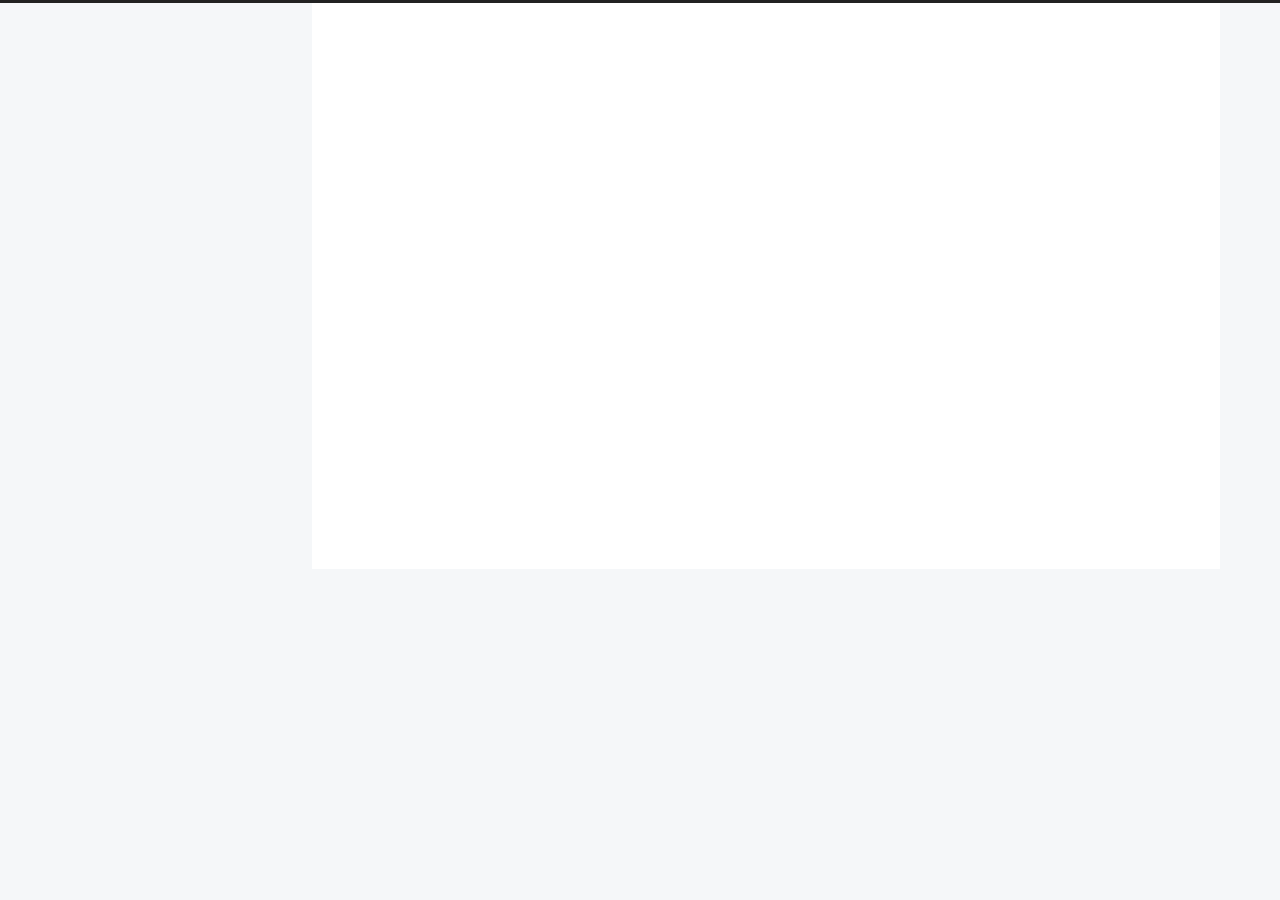
==== archives/index.html @ 56dd7332 "Site updated: 2024-07-29 21:12:09" ====
<!DOCTYPE html>
<html lang="zh-CN">
<head>
  <meta charset="UTF-8">
<meta name="viewport" content="width=device-width">
<meta name="theme-color" content="#222"><meta name="generator" content="Hexo 7.3.0">

  <link rel="apple-touch-icon" sizes="180x180" href="/images/apple-touch-icon-next.png">
  <link rel="icon" type="image/png" sizes="32x32" href="/images/favicon-32x32-next.png">
  <link rel="icon" type="image/png" sizes="16x16" href="/images/favicon-16x16-next.png">
  <link rel="mask-icon" href="/images/logo.svg" color="#222">

<link rel="stylesheet" href="/css/main.css">



<link rel="stylesheet" href="https://cdnjs.cloudflare.com/ajax/libs/font-awesome/6.5.2/css/all.min.css" integrity="sha256-XOqroi11tY4EFQMR9ZYwZWKj5ZXiftSx36RRuC3anlA=" crossorigin="anonymous">
  <link rel="stylesheet" href="https://cdnjs.cloudflare.com/ajax/libs/animate.css/3.1.1/animate.min.css" integrity="sha256-PR7ttpcvz8qrF57fur/yAx1qXMFJeJFiA6pSzWi0OIE=" crossorigin="anonymous">

<script class="next-config" data-name="main" type="application/json">{"hostname":"geekyrabbit.xyz","root":"/","images":"/images","scheme":"Pisces","darkmode":false,"version":"8.20.0","exturl":false,"sidebar":{"position":"left","width_expanded":320,"width_dual_column":240,"display":"post","padding":18,"offset":12},"hljswrap":true,"copycode":{"enable":false,"style":null},"fold":{"enable":false,"height":500},"bookmark":{"enable":false,"color":"#222","save":"auto"},"mediumzoom":false,"lazyload":false,"pangu":false,"comments":{"style":"tabs","active":null,"storage":true,"lazyload":false,"nav":null},"stickytabs":false,"motion":{"enable":true,"async":false,"transition":{"menu_item":"fadeInDown","post_block":"fadeIn","post_header":"fadeInDown","post_body":"fadeInDown","coll_header":"fadeInLeft","sidebar":"fadeInUp"}},"i18n":{"placeholder":"搜索...","empty":"没有找到任何搜索结果：${query}","hits_time":"找到 ${hits} 个搜索结果（用时 ${time} 毫秒）","hits":"找到 ${hits} 个搜索结果"},"path":"/search.xml","localsearch":{"enable":true,"top_n_per_article":1,"unescape":false,"preload":false}}</script><script src="/js/config.js"></script>

    <meta property="og:type" content="website">
<meta property="og:title" content="H">
<meta property="og:url" content="http://geekyrabbit.xyz/archives/index.html">
<meta property="og:site_name" content="H">
<meta property="og:locale" content="zh_CN">
<meta property="article:author" content="Honzient">
<meta name="twitter:card" content="summary">


<link rel="canonical" href="http://geekyrabbit.xyz/archives/">



<script class="next-config" data-name="page" type="application/json">{"sidebar":"","isHome":false,"isPost":false,"lang":"zh-CN","comments":"","permalink":"","path":"archives/index.html","title":""}</script>

<script class="next-config" data-name="calendar" type="application/json">""</script>
<title>归档 | H</title>
  








  <noscript>
    <link rel="stylesheet" href="/css/noscript.css">
  </noscript>
<link rel="alternate" href="/atom.xml" title="H" type="application/atom+xml">
</head>

<body itemscope itemtype="http://schema.org/WebPage" class="use-motion">
  <div class="headband"></div>

  <main class="main">
    <div class="column">
      <header class="header" itemscope itemtype="http://schema.org/WPHeader"><div class="site-brand-container">
  <div class="site-nav-toggle">
    <div class="toggle" aria-label="切换导航栏" role="button">
        <span class="toggle-line"></span>
        <span class="toggle-line"></span>
        <span class="toggle-line"></span>
    </div>
  </div>

  <div class="site-meta">

    <a href="/" class="brand" rel="start">
      <i class="logo-line"></i>
      <h1 class="site-title">H</h1>
      <i class="logo-line"></i>
    </a>
  </div>

  <div class="site-nav-right">
    <div class="toggle popup-trigger" aria-label="搜索" role="button">
        <i class="fa fa-search fa-fw fa-lg"></i>
    </div>
  </div>
</div>



<nav class="site-nav">
  <ul class="main-menu menu"><li class="menu-item menu-item-home"><a href="/" rel="section"><i class="fa fa-home fa-fw"></i>首页</a></li><li class="menu-item menu-item-about"><a href="/about/" rel="section"><i class="fa fa-user fa-fw"></i>关于</a></li><li class="menu-item menu-item-tags"><a href="/tags/" rel="section"><i class="fa fa-tags fa-fw"></i>标签</a></li><li class="menu-item menu-item-categories"><a href="/categories/" rel="section"><i class="fa fa-th fa-fw"></i>分类</a></li><li class="menu-item menu-item-archives"><a href="/archives/" rel="section"><i class="fa fa-archive fa-fw"></i>归档</a></li><li class="menu-item menu-item-schedule"><a href="/schedule/" rel="section"><i class="fa fa-calendar fa-fw"></i>日程表</a></li><li class="menu-item menu-item-sitemap"><a href="/sitemap.xml" rel="section"><i class="fa fa-sitemap fa-fw"></i>站点地图</a></li><li class="menu-item menu-item-commonweal"><a href="/404/" rel="section"><i class="fa fa-heartbeat fa-fw"></i>公益 404</a></li>
      <li class="menu-item menu-item-search">
        <a role="button" class="popup-trigger"><i class="fa fa-search fa-fw"></i>搜索
        </a>
      </li>
  </ul>
</nav>



  <div class="search-pop-overlay">
    <div class="popup search-popup">
      <div class="search-header">
        <span class="search-icon">
          <i class="fa fa-search"></i>
        </span>
        <div class="search-input-container">
          <input autocomplete="off" autocapitalize="off" maxlength="80"
                placeholder="搜索..." spellcheck="false"
                type="search" class="search-input">
        </div>
        <span class="popup-btn-close" role="button">
          <i class="fa fa-times-circle"></i>
        </span>
      </div>
      <div class="search-result-container">
        <div class="search-result-icon">
          <i class="fa fa-spinner fa-pulse fa-5x"></i>
        </div>
      </div>
    </div>
  </div>

</header>
        
  
  <aside class="sidebar">

    <div class="sidebar-inner sidebar-overview-active">
      <ul class="sidebar-nav">
        <li class="sidebar-nav-toc">
          文章目录
        </li>
        <li class="sidebar-nav-overview">
          站点概览
        </li>
      </ul>

      <div class="sidebar-panel-container">
        <!--noindex-->
        <div class="post-toc-wrap sidebar-panel">
        </div>
        <!--/noindex-->

        <div class="site-overview-wrap sidebar-panel">
          <div class="site-author animated" itemprop="author" itemscope itemtype="http://schema.org/Person">
  <p class="site-author-name" itemprop="name">Honzient</p>
  <div class="site-description" itemprop="description"></div>
</div>
<div class="site-state-wrap animated">
  <nav class="site-state">
      <div class="site-state-item site-state-posts">
        <a href="/archives/">
          <span class="site-state-item-count">1</span>
          <span class="site-state-item-name">日志</span>
        </a>
      </div>
  </nav>
</div>

        </div>
      </div>
    </div>

    
  </aside>


    </div>

    <div class="main-inner archive posts-collapse">


  
  
  
  <div class="post-block">
    <div class="post-content">
      <div class="collection-title">
        <span class="collection-header">嗯..! 目前共计 1 篇日志。 继续努力。</span>
      </div>

      
    <div class="collection-year">
      <span class="collection-header">2024<span class="collection-year-count">1</span></span>
    </div>

  <article itemscope itemtype="http://schema.org/Article">
    <header class="post-header">
      <div class="post-meta-container">
        <time itemprop="dateCreated"
              datetime="2024-07-29T17:24:00+08:00"
              content="2024-07-29">
          07-29
        </time>
      </div>

      <div class="post-title">
          <a class="post-title-link" href="/2024/07/29/hello-world/" itemprop="url">
            <span itemprop="name">Hello World</span>
          </a>
      </div>

      
    </header>
  </article>


    </div>
  </div>
  
  
  

</div>
  </main>

  <footer class="footer">
    <div class="footer-inner">

  <div class="copyright">
    &copy; 
    <span itemprop="copyrightYear">2024</span>
    <span class="with-love">
      <i class="fa fa-heart"></i>
    </span>
    <span class="author" itemprop="copyrightHolder">Honzient</span>
  </div>
  <div class="powered-by">由 <a href="https://hexo.io/" rel="noopener" target="_blank">Hexo</a> & <a href="https://theme-next.js.org/pisces/" rel="noopener" target="_blank">NexT.Pisces</a> 强力驱动
  </div>

    </div>
  </footer>

  
  <div class="toggle sidebar-toggle" role="button">
    <span class="toggle-line"></span>
    <span class="toggle-line"></span>
    <span class="toggle-line"></span>
  </div>
  <div class="sidebar-dimmer"></div>
  <div class="back-to-top" role="button" aria-label="返回顶部">
    <i class="fa fa-arrow-up fa-lg"></i>
    <span>0%</span>
  </div>

<noscript>
  <div class="noscript-warning">Theme NexT works best with JavaScript enabled</div>
</noscript>


  
  <script src="https://cdnjs.cloudflare.com/ajax/libs/animejs/3.2.1/anime.min.js" integrity="sha256-XL2inqUJaslATFnHdJOi9GfQ60on8Wx1C2H8DYiN1xY=" crossorigin="anonymous"></script>
<script src="/js/comments.js"></script><script src="/js/utils.js"></script><script src="/js/motion.js"></script><script src="/js/sidebar.js"></script><script src="/js/next-boot.js"></script>

  <script src="https://cdnjs.cloudflare.com/ajax/libs/hexo-generator-searchdb/1.4.1/search.js" integrity="sha256-1kfA5uHPf65M5cphT2dvymhkuyHPQp5A53EGZOnOLmc=" crossorigin="anonymous"></script>
<script src="/js/third-party/search/local-search.js"></script>







  





</body>
</html>
---- css/main.css ----
:root {
  --body-bg-color: #f5f7f9;
  --content-bg-color: #fff;
  --card-bg-color: #f5f5f5;
  --text-color: #555;
  --blockquote-color: #666;
  --link-color: #555;
  --link-hover-color: #222;
  --brand-color: #fff;
  --brand-hover-color: #fff;
  --table-row-odd-bg-color: #f9f9f9;
  --table-row-hover-bg-color: #f5f5f5;
  --menu-item-bg-color: #f5f5f5;
  --theme-color: #222;
  --btn-default-bg: #fff;
  --btn-default-color: #555;
  --btn-default-border-color: #555;
  --btn-default-hover-bg: #222;
  --btn-default-hover-color: #fff;
  --btn-default-hover-border-color: #222;
  --highlight-background: #f3f3f3;
  --highlight-foreground: #444;
  --highlight-gutter-background: #e1e1e1;
  --highlight-gutter-foreground: #555;
  color-scheme: light;
}
html {
  line-height: 1.15; /* 1 */
  -webkit-text-size-adjust: 100%; /* 2 */
}
body {
  margin: 0;
}
main {
  display: block;
}
h1 {
  font-size: 2em;
  margin: 0.67em 0;
}
hr {
  box-sizing: content-box; /* 1 */
  height: 0; /* 1 */
  overflow: visible; /* 2 */
}
pre {
  font-family: monospace, monospace; /* 1 */
  font-size: 1em; /* 2 */
}
a {
  background: transparent;
}
abbr[title] {
  border-bottom: none; /* 1 */
  text-decoration: underline; /* 2 */
  text-decoration: underline dotted; /* 2 */
}
b,
strong {
  font-weight: bolder;
}
code,
kbd,
samp {
  font-family: monospace, monospace; /* 1 */
  font-size: 1em; /* 2 */
}
small {
  font-size: 80%;
}
sub,
sup {
  font-size: 75%;
  line-height: 0;
  position: relative;
  vertical-align: baseline;
}
sub {
  bottom: -0.25em;
}
sup {
  top: -0.5em;
}
img {
  border-style: none;
}
button,
input,
optgroup,
select,
textarea {
  font-family: inherit; /* 1 */
  font-size: 100%; /* 1 */
  line-height: 1.15; /* 1 */
  margin: 0; /* 2 */
}
button,
input {
/* 1 */
  overflow: visible;
}
button,
select {
/* 1 */
  text-transform: none;
}
button,
[type='button'],
[type='reset'],
[type='submit'] {
  -webkit-appearance: button;
}
button::-moz-focus-inner,
[type='button']::-moz-focus-inner,
[type='reset']::-moz-focus-inner,
[type='submit']::-moz-focus-inner {
  border-style: none;
  padding: 0;
}
button:-moz-focusring,
[type='button']:-moz-focusring,
[type='reset']:-moz-focusring,
[type='submit']:-moz-focusring {
  outline: 1px dotted ButtonText;
}
fieldset {
  padding: 0.35em 0.75em 0.625em;
}
legend {
  box-sizing: border-box; /* 1 */
  color: inherit; /* 2 */
  display: table; /* 1 */
  max-width: 100%; /* 1 */
  padding: 0; /* 3 */
  white-space: normal; /* 1 */
}
progress {
  vertical-align: baseline;
}
textarea {
  overflow: auto;
}
[type='checkbox'],
[type='radio'] {
  box-sizing: border-box; /* 1 */
  padding: 0; /* 2 */
}
[type='number']::-webkit-inner-spin-button,
[type='number']::-webkit-outer-spin-button {
  height: auto;
}
[type='search'] {
  outline-offset: -2px; /* 2 */
  -webkit-appearance: textfield; /* 1 */
}
[type='search']::-webkit-search-decoration {
  -webkit-appearance: none;
}
::-webkit-file-upload-button {
  font: inherit; /* 2 */
  -webkit-appearance: button; /* 1 */
}
details {
  display: block;
}
summary {
  display: list-item;
}
template {
  display: none;
}
[hidden] {
  display: none;
}
::selection {
  background: #262a30;
  color: #eee;
}
html,
body {
  height: 100%;
}
body {
  background: var(--body-bg-color);
  box-sizing: border-box;
  color: var(--text-color);
  font-family: Lato, 'PingFang SC', 'Microsoft YaHei', sans-serif;
  font-size: 1em;
  line-height: 2;
  min-height: 100%;
  position: relative;
  transition: padding 0.2s ease-in-out;
}
h1,
h2,
h3,
h4,
h5,
h6 {
  font-family: Lato, 'PingFang SC', 'Microsoft YaHei', sans-serif;
  font-weight: bold;
  line-height: 1.5;
  margin: 30px 0 15px;
}
h1 {
  font-size: 1.5em;
}
h2 {
  font-size: 1.375em;
}
h3 {
  font-size: 1.25em;
}
h4 {
  font-size: 1.125em;
}
h5 {
  font-size: 1em;
}
h6 {
  font-size: 0.875em;
}
p {
  margin: 0 0 20px;
}
a {
  border-bottom: 1px solid #999;
  color: var(--link-color);
  cursor: pointer;
  outline: 0;
  text-decoration: none;
  overflow-wrap: break-word;
}
a:hover {
  border-bottom-color: var(--link-hover-color);
  color: var(--link-hover-color);
}
iframe,
img,
video,
embed {
  display: block;
  margin-left: auto;
  margin-right: auto;
  max-width: 100%;
}
hr {
  background-image: repeating-linear-gradient(-45deg, #ddd, #ddd 4px, transparent 4px, transparent 8px);
  border: 0;
  height: 3px;
  margin: 40px 0;
}
blockquote {
  border-left: 4px solid #ddd;
  color: var(--blockquote-color);
  margin: 0;
  padding: 0 15px;
}
blockquote cite::before {
  content: '-';
  padding: 0 5px;
}
dt {
  font-weight: bold;
}
dd {
  margin: 0;
  padding: 0;
}
.table-container {
  overflow: auto;
}
table {
  border-collapse: collapse;
  border-spacing: 0;
  font-size: 0.875em;
  margin: 0 0 20px;
  width: 100%;
}
tbody tr:nth-of-type(odd) {
  background: var(--table-row-odd-bg-color);
}
tbody tr:hover {
  background: var(--table-row-hover-bg-color);
}
caption,
th,
td {
  padding: 8px;
}
th,
td {
  border: 1px solid #ddd;
  border-bottom: 3px solid #ddd;
}
th {
  font-weight: 700;
  padding-bottom: 10px;
}
td {
  border-bottom-width: 1px;
}
.btn {
  background: var(--btn-default-bg);
  border: 2px solid var(--btn-default-border-color);
  border-radius: 2px;
  color: var(--btn-default-color);
  display: inline-block;
  font-size: 0.875em;
  line-height: 2;
  padding: 0 20px;
  transition: background-color 0.2s ease-in-out;
}
.btn:hover {
  background: var(--btn-default-hover-bg);
  border-color: var(--btn-default-hover-border-color);
  color: var(--btn-default-hover-color);
}
.btn + .btn {
  margin: 0 0 8px 8px;
}
.btn .fa-fw {
  text-align: left;
  width: 1.285714285714286em;
}
.toggle {
  line-height: 0;
}
.toggle .toggle-line {
  background: #fff;
  display: block;
  height: 2px;
  left: 0;
  position: relative;
  top: 0;
  transition: 0.4s;
  transition-property: left, opacity, top, transform, width;
  width: 100%;
}
.toggle .toggle-line:first-child {
  margin-top: 1px;
}
.toggle .toggle-line:not(:first-child) {
  margin-top: 4px;
}
.toggle.toggle-arrow :first-child {
  left: 50%;
  top: 2px;
  transform: rotate(45deg);
  width: 50%;
}
.toggle.toggle-arrow :last-child {
  left: 50%;
  top: -2px;
  transform: rotate(-45deg);
  width: 50%;
}
.toggle.toggle-close :nth-child(2) {
  opacity: 0;
}
.toggle.toggle-close :first-child {
  top: 6px;
  transform: rotate(45deg);
}
.toggle.toggle-close :last-child {
  top: -6px;
  transform: rotate(-45deg);
}
pre code.hljs {
  display: block;
  overflow-x: auto;
  padding: 1em
}
code.hljs {
  padding: 3px 5px
}
/*!
  Theme: Default
  Description: Original highlight.js style
  Author: (c) Ivan Sagalaev <maniac@softwaremaniacs.org>
  Maintainer: @highlightjs/core-team
  Website: https://highlightjs.org/
  License: see project LICENSE
  Touched: 2021
*/
/*
This is left on purpose making default.css the single file that can be lifted
as-is from the repository directly without the need for a build step

Typically this "required" baseline CSS is added by `makestuff.js` during build.
*/
pre code.hljs {
  display: block;
  overflow-x: auto;
  padding: 1em
}
code.hljs {
  padding: 3px 5px
}
/* end baseline CSS */
.hljs {
  background: #F3F3F3;
  color: #444
}
/* Base color: saturation 0; */
.hljs-subst {
  /* default */
  
}
/* purposely ignored */
.hljs-formula,
.hljs-attr,
.hljs-property,
.hljs-params {
  
}
.hljs-comment {
  color: #697070
}
.hljs-tag,
.hljs-punctuation {
  color: #444a
}
.hljs-tag .hljs-name,
.hljs-tag .hljs-attr {
  color: #444
}
.hljs-keyword,
.hljs-attribute,
.hljs-selector-tag,
.hljs-meta .hljs-keyword,
.hljs-doctag,
.hljs-name {
  font-weight: bold
}
/* User color: hue: 0 */
.hljs-type,
.hljs-string,
.hljs-number,
.hljs-selector-id,
.hljs-selector-class,
.hljs-quote,
.hljs-template-tag,
.hljs-deletion {
  color: #880000
}
.hljs-title,
.hljs-section {
  color: #880000;
  font-weight: bold
}
.hljs-regexp,
.hljs-symbol,
.hljs-variable,
.hljs-template-variable,
.hljs-link,
.hljs-selector-attr,
.hljs-operator,
.hljs-selector-pseudo {
  color: #ab5656
}
/* Language color: hue: 90; */
.hljs-literal {
  color: #695
}
.hljs-built_in,
.hljs-bullet,
.hljs-code,
.hljs-addition {
  color: #397300
}
/* Meta color: hue: 200 */
.hljs-meta {
  color: #1f7199
}
.hljs-meta .hljs-string {
  color: #38a
}
/* Misc effects */
.hljs-emphasis {
  font-style: italic
}
.hljs-strong {
  font-weight: bold
}
code,
kbd,
figure.highlight,
pre {
  background: var(--highlight-background);
  color: var(--highlight-foreground);
}
figure.highlight,
pre {
  line-height: 1.6;
  margin: 0 auto 20px;
}
figure.highlight figcaption,
pre .caption,
pre figcaption {
  background: var(--highlight-gutter-background);
  color: var(--highlight-foreground);
  display: flow-root;
  font-size: 0.875em;
  line-height: 1.2;
  padding: 0.5em;
}
figure.highlight figcaption a,
pre .caption a,
pre figcaption a {
  color: var(--highlight-foreground);
  float: right;
}
figure.highlight figcaption a:hover,
pre .caption a:hover,
pre figcaption a:hover {
  border-bottom-color: var(--highlight-foreground);
}
pre,
code {
  font-family: consolas, Menlo, monospace, 'PingFang SC', 'Microsoft YaHei';
}
code {
  border-radius: 3px;
  font-size: 0.875em;
  padding: 2px 4px;
  overflow-wrap: break-word;
}
kbd {
  border: 2px solid #ccc;
  border-radius: 0.2em;
  box-shadow: 0.1em 0.1em 0.2em rgba(0,0,0,0.1);
  font-family: inherit;
  padding: 0.1em 0.3em;
  white-space: nowrap;
}
figure.highlight {
  overflow: auto;
  position: relative;
}
figure.highlight pre {
  border: 0;
  margin: 0;
  padding: 10px 0;
}
figure.highlight table {
  border: 0;
  margin: 0;
  width: auto;
}
figure.highlight td {
  border: 0;
  padding: 0;
}
figure.highlight .gutter {
  -moz-user-select: none;
  -ms-user-select: none;
  -webkit-user-select: none;
  user-select: none;
}
figure.highlight .gutter pre {
  background: var(--highlight-gutter-background);
  color: var(--highlight-gutter-foreground);
  padding-left: 10px;
  padding-right: 10px;
  text-align: right;
}
figure.highlight .code pre {
  padding-left: 10px;
  width: 100%;
}
figure.highlight .marked {
  background: rgba(0,0,0,0.3);
}
pre .caption,
pre figcaption {
  margin-bottom: 10px;
}
.gist table {
  width: auto;
}
.gist table td {
  border: 0;
}
pre {
  overflow: auto;
  padding: 10px;
}
pre code {
  background: none;
  padding: 0;
  text-shadow: none;
}
.blockquote-center {
  border-left: 0;
  margin: 40px 0;
  padding: 0;
  position: relative;
  text-align: center;
}
.blockquote-center::before,
.blockquote-center::after {
  left: 0;
  line-height: 1;
  opacity: 0.6;
  position: absolute;
  width: 100%;
}
.blockquote-center::before {
  border-top: 1px solid #ccc;
  text-align: left;
  top: -20px;
  content: '\f10d';
  font-family: 'Font Awesome 6 Free';
  font-weight: 900;
}
.blockquote-center::after {
  border-bottom: 1px solid #ccc;
  bottom: -20px;
  text-align: right;
  content: '\f10e';
  font-family: 'Font Awesome 6 Free';
  font-weight: 900;
}
.blockquote-center p,
.blockquote-center div {
  text-align: center;
}
.group-picture {
  margin-bottom: 20px;
}
.group-picture .group-picture-row {
  display: flex;
  gap: 3px;
  margin-bottom: 3px;
}
.group-picture .group-picture-column {
  flex: 1;
}
.group-picture .group-picture-column img {
  height: 100%;
  margin: 0;
  object-fit: cover;
  width: 100%;
}
.post-body .label {
  color: #555;
  padding: 0 2px;
}
.post-body .label.default {
  background: #f0f0f0;
}
.post-body .label.primary {
  background: #efe6f7;
}
.post-body .label.info {
  background: #e5f2f8;
}
.post-body .label.success {
  background: #e7f4e9;
}
.post-body .label.warning {
  background: #fcf6e1;
}
.post-body .label.danger {
  background: #fae8eb;
}
.post-body .link-grid {
  display: grid;
  grid-gap: 1.5rem;
  gap: 1.5rem;
  grid-template-columns: 1fr 1fr;
  margin-bottom: 20px;
  padding: 1rem;
}
@media (max-width: 767px) {
  .post-body .link-grid {
    grid-template-columns: 1fr;
  }
}
.post-body .link-grid .link-grid-container {
  border: solid #ddd;
  box-shadow: 1rem 1rem 0.5rem rgba(0,0,0,0.5);
  min-height: 5rem;
  min-width: 0;
  padding: 0.5rem;
  position: relative;
  transition: background 0.3s;
}
.post-body .link-grid .link-grid-container:hover {
  animation: next-shake 0.5s;
  background: var(--card-bg-color);
}
.post-body .link-grid .link-grid-container:active {
  box-shadow: 0.5rem 0.5rem 0.25rem rgba(0,0,0,0.5);
  transform: translate(0.2rem, 0.2rem);
}
.post-body .link-grid .link-grid-container .link-grid-image {
  border: 1px solid #ddd;
  border-radius: 50%;
  box-sizing: border-box;
  height: 5rem;
  padding: 3px;
  position: absolute;
  width: 5rem;
}
.post-body .link-grid .link-grid-container p {
  margin: 0 1rem 0 6rem;
}
.post-body .link-grid .link-grid-container p:first-of-type {
  font-size: 1.2em;
}
.post-body .link-grid .link-grid-container p:last-of-type {
  font-size: 0.8em;
  line-height: 1.3rem;
  opacity: 0.7;
}
.post-body .link-grid .link-grid-container a {
  border: 0;
  height: 100%;
  left: 0;
  position: absolute;
  top: 0;
  width: 100%;
}
@keyframes next-shake {
  0% {
    transform: translate(1pt, 1pt) rotate(0deg);
  }
  10% {
    transform: translate(-1pt, -2pt) rotate(-1deg);
  }
  20% {
    transform: translate(-3pt, 0pt) rotate(1deg);
  }
  30% {
    transform: translate(3pt, 2pt) rotate(0deg);
  }
  40% {
    transform: translate(1pt, -1pt) rotate(1deg);
  }
  50% {
    transform: translate(-1pt, 2pt) rotate(-1deg);
  }
  60% {
    transform: translate(-3pt, 1pt) rotate(0deg);
  }
  70% {
    transform: translate(3pt, 1pt) rotate(-1deg);
  }
  80% {
    transform: translate(-1pt, -1pt) rotate(1deg);
  }
  90% {
    transform: translate(1pt, 2pt) rotate(0deg);
  }
  100% {
    transform: translate(1pt, -2pt) rotate(-1deg);
  }
}
.post-body .note {
  border-radius: 3px;
  margin-bottom: 20px;
  padding: 1em;
  position: relative;
  border: 1px solid #eee;
  border-left-width: 5px;
}
.post-body .note summary {
  cursor: pointer;
  outline: 0;
}
.post-body .note summary p {
  display: inline;
}
.post-body .note h2,
.post-body .note h3,
.post-body .note h4,
.post-body .note h5,
.post-body .note h6 {
  border-bottom: initial;
  margin: 0;
  padding-top: 0;
}
.post-body .note :first-child {
  margin-top: 0;
}
.post-body .note :last-child {
  margin-bottom: 0;
}
.post-body .note.default {
  border-left-color: #777;
}
.post-body .note.default h2,
.post-body .note.default h3,
.post-body .note.default h4,
.post-body .note.default h5,
.post-body .note.default h6 {
  color: #777;
}
.post-body .note.primary {
  border-left-color: #6f42c1;
}
.post-body .note.primary h2,
.post-body .note.primary h3,
.post-body .note.primary h4,
.post-body .note.primary h5,
.post-body .note.primary h6 {
  color: #6f42c1;
}
.post-body .note.info {
  border-left-color: #428bca;
}
.post-body .note.info h2,
.post-body .note.info h3,
.post-body .note.info h4,
.post-body .note.info h5,
.post-body .note.info h6 {
  color: #428bca;
}
.post-body .note.success {
  border-left-color: #5cb85c;
}
.post-body .note.success h2,
.post-body .note.success h3,
.post-body .note.success h4,
.post-body .note.success h5,
.post-body .note.success h6 {
  color: #5cb85c;
}
.post-body .note.warning {
  border-left-color: #f0ad4e;
}
.post-body .note.warning h2,
.post-body .note.warning h3,
.post-body .note.warning h4,
.post-body .note.warning h5,
.post-body .note.warning h6 {
  color: #f0ad4e;
}
.post-body .note.danger {
  border-left-color: #d9534f;
}
.post-body .note.danger h2,
.post-body .note.danger h3,
.post-body .note.danger h4,
.post-body .note.danger h5,
.post-body .note.danger h6 {
  color: #d9534f;
}
.post-body .tabs {
  margin-bottom: 20px;
}
.post-body .tabs,
.tabs-comment {
  padding-top: 10px;
}
.post-body .tabs ul.nav-tabs,
.tabs-comment ul.nav-tabs {
  background: var(--content-bg-color);
  display: flex;
  display: flex;
  flex-wrap: wrap;
  justify-content: center;
  margin: 0;
  padding: 0;
  position: -webkit-sticky;
  position: sticky;
  top: 0;
  z-index: 5;
}
@media (max-width: 413px) {
  .post-body .tabs ul.nav-tabs,
  .tabs-comment ul.nav-tabs {
    display: block;
    margin-bottom: 5px;
  }
}
.post-body .tabs ul.nav-tabs li.tab,
.tabs-comment ul.nav-tabs li.tab {
  border-bottom: 1px solid #ddd;
  border-left: 1px solid transparent;
  border-right: 1px solid transparent;
  border-radius: 0 0 0 0;
  border-top: 3px solid transparent;
  flex-grow: 1;
  list-style-type: none;
}
@media (max-width: 413px) {
  .post-body .tabs ul.nav-tabs li.tab,
  .tabs-comment ul.nav-tabs li.tab {
    border-bottom: 1px solid transparent;
    border-left: 3px solid transparent;
    border-right: 1px solid transparent;
    border-top: 1px solid transparent;
  }
}
@media (max-width: 413px) {
  .post-body .tabs ul.nav-tabs li.tab,
  .tabs-comment ul.nav-tabs li.tab {
    border-radius: 0;
  }
}
.post-body .tabs ul.nav-tabs li.tab a,
.tabs-comment ul.nav-tabs li.tab a {
  border-bottom: initial;
  display: block;
  line-height: 1.8;
  padding: 0.25em 0.75em;
  text-align: center;
  transition: all 0.2s ease-out;
}
.post-body .tabs ul.nav-tabs li.tab a i[class^='fa'],
.tabs-comment ul.nav-tabs li.tab a i[class^='fa'] {
  width: 1.285714285714286em;
}
.post-body .tabs ul.nav-tabs li.tab.active,
.tabs-comment ul.nav-tabs li.tab.active {
  border-bottom-color: transparent;
  border-left-color: #ddd;
  border-right-color: #ddd;
  border-top-color: #fc6423;
}
@media (max-width: 413px) {
  .post-body .tabs ul.nav-tabs li.tab.active,
  .tabs-comment ul.nav-tabs li.tab.active {
    border-bottom-color: #ddd;
    border-left-color: #fc6423;
    border-right-color: #ddd;
    border-top-color: #ddd;
  }
}
.post-body .tabs ul.nav-tabs li.tab.active a,
.tabs-comment ul.nav-tabs li.tab.active a {
  cursor: default;
}
.post-body .tabs .tab-content,
.tabs-comment .tab-content {
  border: 1px solid #ddd;
  border-radius: 0 0 0 0;
  border-top-color: transparent;
}
@media (max-width: 413px) {
  .post-body .tabs .tab-content,
  .tabs-comment .tab-content {
    border-radius: 0;
    border-top-color: #ddd;
  }
}
.post-body .tabs .tab-content .tab-pane,
.tabs-comment .tab-content .tab-pane {
  padding: 20px 20px 0;
}
.post-body .tabs .tab-content .tab-pane:not(.active),
.tabs-comment .tab-content .tab-pane:not(.active) {
  display: none;
}
.pagination .prev,
.pagination .next,
.pagination .page-number,
.pagination .space {
  display: inline-block;
  margin: -1px 10px 0;
  padding: 0 10px;
}
@media (max-width: 767px) {
  .pagination .prev,
  .pagination .next,
  .pagination .page-number,
  .pagination .space {
    margin: 0 5px;
  }
}
.pagination .page-number.current {
  background: #ccc;
  border-color: #ccc;
  color: var(--content-bg-color);
}
.pagination {
  border-top: 1px solid #eee;
  margin: 120px 0 0;
  text-align: center;
}
.pagination .prev,
.pagination .next,
.pagination .page-number {
  border-bottom: 0;
  border-top: 1px solid #eee;
  transition: border-color 0.2s ease-in-out;
}
.pagination .prev:hover,
.pagination .next:hover,
.pagination .page-number:hover {
  border-top-color: var(--link-hover-color);
}
@media (max-width: 767px) {
  .pagination {
    border-top: 0;
  }
  .pagination .prev,
  .pagination .next,
  .pagination .page-number {
    border-bottom: 1px solid #eee;
    border-top: 0;
  }
  .pagination .prev:hover,
  .pagination .next:hover,
  .pagination .page-number:hover {
    border-bottom-color: var(--link-hover-color);
  }
}
.pagination .space {
  margin: 0;
  padding: 0;
}
.comments {
  margin-top: 60px;
  overflow: hidden;
}
.comment-button-group {
  display: flex;
  display: flex;
  flex-wrap: wrap;
  justify-content: center;
  justify-content: center;
  margin: 1em 0;
}
.comment-button-group .comment-button {
  margin: 0.1em 0.2em;
}
.comment-button-group .comment-button.active {
  background: var(--btn-default-hover-bg);
  border-color: var(--btn-default-hover-border-color);
  color: var(--btn-default-hover-color);
}
.comment-position {
  display: none;
}
.comment-position.active {
  display: block;
}
.tabs-comment {
  margin-top: 4em;
  padding-top: 0;
}
.tabs-comment .comments {
  margin-top: 0;
  padding-top: 0;
}
.headband {
  background: var(--theme-color);
  height: 3px;
}
@media (max-width: 991px) {
  .headband {
    display: none;
  }
}
.site-brand-container {
  display: flex;
  flex-shrink: 0;
  padding: 0 10px;
}
.use-motion .column,
.use-motion .site-brand-container .toggle {
  opacity: 0;
}
.site-meta {
  flex-grow: 1;
  text-align: center;
}
@media (max-width: 767px) {
  .site-meta {
    text-align: center;
  }
}
.custom-logo-image {
  margin-top: 20px;
}
@media (max-width: 991px) {
  .custom-logo-image {
    display: none;
  }
}
.brand {
  border-bottom: 0;
  color: var(--brand-color);
  display: inline-block;
  padding: 0;
}
.brand:hover {
  color: var(--brand-hover-color);
}
.site-title {
  font-family: Lato, 'PingFang SC', 'Microsoft YaHei', sans-serif;
  font-size: 1.375em;
  font-weight: normal;
  line-height: 1.5;
  margin: 0;
}
.site-subtitle {
  color: #ddd;
  font-size: 0.8125em;
  margin: 10px 10px 0;
}
.use-motion .site-title,
.use-motion .site-subtitle,
.use-motion .custom-logo-image {
  opacity: 0;
  position: relative;
  top: -10px;
}
.site-nav-toggle,
.site-nav-right {
  display: none;
}
@media (max-width: 767px) {
  .site-nav-toggle,
  .site-nav-right {
    display: flex;
    flex-direction: column;
    justify-content: center;
  }
}
.site-nav-toggle .toggle,
.site-nav-right .toggle {
  color: var(--text-color);
  padding: 10px;
  width: 22px;
}
.site-nav-toggle .toggle .toggle-line,
.site-nav-right .toggle .toggle-line {
  background: var(--text-color);
  border-radius: 1px;
}
@media (max-width: 767px) {
  .site-nav {
    --scroll-height: 0;
    height: 0;
    overflow: hidden;
    transition: 0.2s ease-in-out;
    transition-property: height, visibility;
    visibility: hidden;
  }
  body:not(.site-nav-on) .site-nav .animated {
    animation: none;
  }
  body.site-nav-on .site-nav {
    height: var(--scroll-height);
    visibility: unset;
  }
}
.menu {
  margin: 0;
  padding: 1em 0;
  text-align: center;
}
.menu-item {
  display: inline-block;
  list-style: none;
  margin: 0 10px;
}
@media (max-width: 767px) {
  .menu-item {
    display: block;
    margin-top: 10px;
  }
  .menu-item.menu-item-search {
    display: none;
  }
}
.menu-item a {
  border-bottom: 0;
  display: block;
  font-size: 0.8125em;
  transition: border-color 0.2s ease-in-out;
}
.menu-item a:hover,
.menu-item a.menu-item-active {
  background: var(--menu-item-bg-color);
}
.menu-item i[class^='fa'] {
  margin-right: 8px;
}
.menu-item .badge {
  background: #ccc;
  border-radius: 10px;
  color: var(--content-bg-color);
  font-weight: bold;
  line-height: 1;
  margin-left: 0.35em;
  padding: 2px 5px;
  text-shadow: 1px 1px 0 rgba(0,0,0,0.1);
}
.use-motion .menu-item {
  visibility: hidden;
}
@media (max-width: 991px) {
  .sidebar {
    left: -320px;
  }
  .sidebar-active .sidebar {
    left: 0;
  }
  .sidebar {
    background: #222;
    bottom: 0;
    box-shadow: inset 0 2px 6px #000;
    max-height: 100vh;
    overflow-y: auto;
    position: fixed;
    top: 0;
    transition: 0.2s ease-out;
    transition-property: left, right;
    width: 320px;
    z-index: 20;
  }
  .sidebar a {
    border-bottom-color: #555;
    color: #999;
  }
  .sidebar a:hover {
    border-bottom-color: #eee;
    color: #eee;
  }
  .links-of-author:not(:first-child) {
    margin-top: 15px;
  }
  .links-of-author a {
    border-bottom-color: #555;
    display: inline-block;
    margin-bottom: 10px;
    margin-right: 10px;
    vertical-align: middle;
  }
  .links-of-author a::before {
    background: #ffffe2;
    display: inline-block;
    margin-right: 3px;
    transform: translateY(-2px);
    border-radius: 50%;
    content: ' ';
    height: 4px;
    width: 4px;
  }
  .links-of-blogroll-item {
    padding: 2px 10px;
  }
  .links-of-blogroll-item a {
    box-sizing: border-box;
    display: inline-block;
    max-width: 280px;
    overflow: hidden;
    text-overflow: ellipsis;
    white-space: nowrap;
  }
  .popular-posts .popular-posts-item .popular-posts-link:hover {
    background: none;
  }
  .sidebar-dimmer {
    background: #000;
    height: 100%;
    left: 0;
    opacity: 0;
    position: fixed;
    top: 0;
    transition: visibility 0.4s, opacity 0.4s;
    visibility: hidden;
    width: 100%;
    z-index: 10;
  }
  .sidebar-active .sidebar-dimmer {
    opacity: 0.7;
    visibility: visible;
  }
}
.sidebar-inner {
  color: #999;
  padding: 18px 10px;
  text-align: center;
  display: flex;
  flex-direction: column;
  justify-content: center;
}
.cc-license .cc-opacity {
  border-bottom: 0;
  opacity: 0.7;
}
.cc-license .cc-opacity:hover {
  opacity: 0.9;
}
.cc-license img {
  display: inline-block;
}
.site-author-image {
  border: 1px solid #eee;
  max-width: 120px;
  padding: 2px;
}
.site-author-name {
  color: var(--text-color);
  font-weight: 600;
  margin: 0;
}
.site-description {
  color: #999;
  font-size: 0.8125em;
  margin-top: 0;
}
.links-of-author a {
  font-size: 0.8125em;
}
.links-of-author i[class^='fa'] {
  margin-right: 2px;
}
.sidebar .sidebar-button:not(:first-child) {
  margin-top: 15px;
}
.sidebar .sidebar-button button {
  background: transparent;
  color: #fc6423;
  cursor: pointer;
  line-height: 2;
  padding: 0 15px;
  border: 1px solid #fc6423;
  border-radius: 4px;
}
.sidebar .sidebar-button button:hover {
  background: #fc6423;
  color: #fff;
}
.sidebar .sidebar-button button i[class^='fa'] {
  margin-right: 5px;
}
.links-of-blogroll {
  font-size: 0.8125em;
}
.links-of-blogroll-title {
  font-size: 0.875em;
  font-weight: 600;
}
.links-of-blogroll-list {
  list-style: none;
  margin: 0;
  padding: 0;
}
.sidebar-nav {
  font-size: 0.875em;
  height: 0;
  margin: 0;
  overflow: hidden;
  padding-left: 0;
  pointer-events: none;
  transition: 0.2s ease-in-out;
  transition-property: height, visibility;
  visibility: hidden;
}
.sidebar-nav-active .sidebar-nav {
  height: calc(2em + 1px);
  pointer-events: unset;
  visibility: unset;
}
.sidebar-nav li {
  border-bottom: 1px solid transparent;
  color: var(--text-color);
  cursor: pointer;
  display: inline-block;
  transition: 0.2s ease-in-out;
  transition-property: border-bottom-color, color;
}
.sidebar-nav li.sidebar-nav-overview {
  margin-left: 10px;
}
.sidebar-nav li:hover {
  color: #fc6423;
}
.sidebar-toc-active .sidebar-nav-toc,
.sidebar-overview-active .sidebar-nav-overview {
  border-bottom-color: #fc6423;
  color: #fc6423;
  transition-delay: 0.2s;
}
.sidebar-toc-active .sidebar-nav-toc:hover,
.sidebar-overview-active .sidebar-nav-overview:hover {
  color: #fc6423;
}
.sidebar-panel-container {
  align-items: start;
  display: grid;
  flex: 1;
  overflow-x: hidden;
  overflow-y: auto;
  padding-top: 0;
  transition: padding-top 0.2s ease-in-out;
}
.sidebar-nav-active .sidebar-panel-container {
  padding-top: 20px;
}
.sidebar-panel {
  animation: deactivate-sidebar-panel 0.2s ease-in-out;
  grid-area: 1/1;
  height: 0;
  opacity: 0;
  overflow: hidden;
  pointer-events: none;
  transform: translateY(0);
  transition: 0.2s ease-in-out;
  transition-delay: 0s;
  transition-property: opacity, transform, visibility;
  visibility: hidden;
}
.sidebar-nav-active .sidebar-panel,
.sidebar-overview-active .sidebar-panel.post-toc-wrap {
  transform: translateY(-20px);
}
.sidebar-overview-active:not(.sidebar-nav-active) .sidebar-panel.post-toc-wrap {
  transition-delay: 0s, 0.2s, 0s;
}
.sidebar-overview-active .sidebar-panel.site-overview-wrap,
.sidebar-toc-active .sidebar-panel.post-toc-wrap {
  animation-name: activate-sidebar-panel;
  height: auto;
  opacity: 1;
  pointer-events: unset;
  transform: translateY(0);
  transition-delay: 0.2s, 0.2s, 0s;
  visibility: unset;
}
.sidebar-panel.site-overview-wrap {
  display: flex;
  flex-direction: column;
  justify-content: center;
  gap: 10px;
  justify-content: flex-start;
}
@keyframes deactivate-sidebar-panel {
  from {
    height: var(--inactive-panel-height, 0);
  }
  to {
    height: var(--active-panel-height, 0);
  }
}
@keyframes activate-sidebar-panel {
  from {
    height: var(--inactive-panel-height, auto);
  }
  to {
    height: var(--active-panel-height, auto);
  }
}
.sidebar-toggle {
  bottom: 61px;
  height: 16px;
  padding: 5px;
  width: 16px;
  background: #222;
  cursor: pointer;
  opacity: 0.6;
  position: fixed;
  z-index: 30;
  left: 30px;
}
@media (max-width: 991px) {
  .sidebar-toggle {
    left: 20px;
  }
}
.sidebar-toggle:hover {
  opacity: 0.8;
}
@media (max-width: 991px) {
  .sidebar-toggle {
    opacity: 0.8;
  }
}
.sidebar-toggle:hover .toggle-line {
  background: #fc6423;
}
@media (any-hover: hover) {
  body:not(.sidebar-active) .sidebar-toggle:hover :first-child {
    left: 50%;
    top: 2px;
    transform: rotate(45deg);
    width: 50%;
  }
  body:not(.sidebar-active) .sidebar-toggle:hover :last-child {
    left: 50%;
    top: -2px;
    transform: rotate(-45deg);
    width: 50%;
  }
}
.sidebar-active .sidebar-toggle :nth-child(2) {
  opacity: 0;
}
.sidebar-active .sidebar-toggle :first-child {
  top: 6px;
  transform: rotate(45deg);
}
.sidebar-active .sidebar-toggle :last-child {
  top: -6px;
  transform: rotate(-45deg);
}
.post-toc {
  font-size: 0.875em;
}
.post-toc ol {
  list-style: none;
  margin: 0;
  padding: 0 2px 0 10px;
  text-align: left;
}
.post-toc ol > :last-child {
  margin-bottom: 5px;
}
.post-toc ol > ol {
  padding-left: 0;
}
.post-toc ol a {
  transition: all 0.2s ease-in-out;
}
.post-toc .nav-item {
  line-height: 1.8;
  overflow: hidden;
  text-overflow: ellipsis;
  white-space: nowrap;
}
.post-toc .nav .nav-child {
  --height: 0;
  height: 0;
  opacity: 0;
  overflow: hidden;
  transition-property: height, opacity, visibility;
  transition: 0.2s ease-in-out;
  visibility: hidden;
}
.post-toc .nav .active > .nav-child {
  height: var(--height, auto);
  opacity: 1;
  visibility: unset;
}
.post-toc .nav .active > a {
  border-bottom-color: #fc6423;
  color: #fc6423;
}
.post-toc .nav .active-current > a {
  color: #fc6423;
}
.post-toc .nav .active-current > a:hover {
  color: #fc6423;
}
.site-state {
  display: flex;
  flex-wrap: wrap;
  justify-content: center;
  line-height: 1.4;
}
.site-state-item {
  padding: 0 15px;
}
.site-state-item a {
  border-bottom: 0;
  display: block;
}
.site-state-item-count {
  display: block;
  font-size: 1em;
  font-weight: 600;
}
.site-state-item-name {
  color: #999;
  font-size: 0.8125em;
}
.footer {
  color: #999;
  font-size: 0.875em;
  padding: 20px 0;
  transition: 0.2s ease-in-out;
  transition-property: left, right;
}
.footer.footer-fixed {
  bottom: 0;
  left: 0;
  position: absolute;
  right: 0;
}
.footer-inner {
  box-sizing: border-box;
  text-align: center;
  display: flex;
  flex-direction: column;
  justify-content: center;
  margin: 0 auto;
  width: calc(100% - 20px);
}
@media (max-width: 767px) {
  .footer-inner {
    width: auto;
  }
}
@media (min-width: 1200px) {
  .footer-inner {
    width: 1160px;
  }
}
@media (min-width: 1600px) {
  .footer-inner {
    width: 73%;
  }
}
.use-motion .footer {
  opacity: 0;
}
.languages {
  display: inline-block;
  font-size: 1.125em;
  position: relative;
}
.languages .lang-select-label span {
  margin: 0 0.5em;
}
.languages .lang-select {
  height: 100%;
  left: 0;
  opacity: 0;
  position: absolute;
  top: 0;
  width: 100%;
}
.with-love {
  color: #f00;
  display: inline-block;
  margin: 0 5px;
}
@keyframes icon-animate {
  0%, 100% {
    transform: scale(1);
  }
  10%, 30% {
    transform: scale(0.9);
  }
  20%, 40%, 60%, 80% {
    transform: scale(1.1);
  }
  50%, 70% {
    transform: scale(1.1);
  }
}
.back-to-top {
  font-size: 12px;
  align-items: center;
  bottom: -100px;
  color: #fff;
  display: flex;
  height: 26px;
  transition: 0.2s ease-in-out;
  transition-property: bottom;
  background: #222;
  cursor: pointer;
  opacity: 0.6;
  position: fixed;
  z-index: 30;
  left: 30px;
}
.back-to-top span {
  margin-right: 8px;
  display: none;
}
.back-to-top .fa {
  text-align: center;
  width: 26px;
}
@media (max-width: 991px) {
  .back-to-top {
    left: 20px;
  }
}
.back-to-top:hover {
  opacity: 0.8;
}
@media (max-width: 991px) {
  .back-to-top {
    opacity: 0.8;
  }
}
.back-to-top:hover {
  color: #fc6423;
}
.back-to-top.back-to-top-on {
  bottom: 30px;
}
.rtl.post-body p,
.rtl.post-body a,
.rtl.post-body h1,
.rtl.post-body h2,
.rtl.post-body h3,
.rtl.post-body h4,
.rtl.post-body h5,
.rtl.post-body h6,
.rtl.post-body li,
.rtl.post-body ul,
.rtl.post-body ol {
  direction: rtl;
  font-family: UKIJ Ekran;
}
.rtl.post-title {
  font-family: UKIJ Ekran;
}
.post-button {
  margin-top: 40px;
  text-align: center;
}
.use-motion .post-block,
.use-motion .pagination,
.use-motion .comments {
  visibility: hidden;
}
.use-motion .post-header {
  visibility: hidden;
}
.use-motion .post-body {
  visibility: hidden;
}
.use-motion .collection-header {
  visibility: hidden;
}
.posts-collapse .post-content {
  margin-bottom: 35px;
  margin-left: 35px;
  position: relative;
}
@media (max-width: 767px) {
  .posts-collapse .post-content {
    margin-left: 0;
    margin-right: 0;
  }
}
.posts-collapse .post-content .collection-title {
  font-size: 1.125em;
  position: relative;
}
.posts-collapse .post-content .collection-title::before {
  background: #999;
  border: 1px solid #fff;
  margin-left: -6px;
  margin-top: -4px;
  position: absolute;
  top: 50%;
  border-radius: 50%;
  content: ' ';
  height: 10px;
  width: 10px;
}
.posts-collapse .post-content .collection-year {
  font-size: 1.5em;
  font-weight: bold;
  margin: 60px 0;
  position: relative;
}
.posts-collapse .post-content .collection-year .collection-year-count {
  font-size: 0.75em;
  background: #ccc;
  border-radius: 10px;
  color: var(--content-bg-color);
  font-weight: bold;
  line-height: 1;
  margin-left: 0.35em;
  padding: 2px 5px;
  text-shadow: 1px 1px 0 rgba(0,0,0,0.1);
}
.posts-collapse .post-content .collection-year::before {
  background: #bbb;
  margin-left: -4px;
  margin-top: -4px;
  position: absolute;
  top: 50%;
  border-radius: 50%;
  content: ' ';
  height: 8px;
  width: 8px;
}
.posts-collapse .post-content .collection-header {
  display: block;
  margin-left: 20px;
}
.posts-collapse .post-content .collection-header small {
  color: #bbb;
  margin-left: 5px;
}
.posts-collapse .post-content .post-header {
  border-bottom: 1px dashed #ccc;
  margin: 30px 2px 0;
  padding-left: 15px;
  position: relative;
  transition: border 0.2s ease-in-out;
}
.posts-collapse .post-content .post-header::before {
  background: #bbb;
  border: 1px solid #fff;
  left: -6px;
  position: absolute;
  top: 0.75em;
  transition: background 0.2s ease-in-out;
  border-radius: 50%;
  content: ' ';
  height: 6px;
  width: 6px;
}
.posts-collapse .post-content .post-header:hover {
  border-bottom-color: #666;
}
.posts-collapse .post-content .post-header:hover::before {
  background: #222;
}
.posts-collapse .post-content .post-meta-container {
  display: inline;
  font-size: 0.75em;
  margin-right: 10px;
}
.posts-collapse .post-content .post-title {
  display: inline;
}
.posts-collapse .post-content .post-title a {
  border-bottom: 0;
  color: var(--link-color);
}
.posts-collapse .post-content .post-title .fa {
  font-size: 0.875em;
  margin-left: 5px;
}
.posts-collapse .post-content::before {
  background: #f5f5f5;
  content: ' ';
  height: 100%;
  margin-left: -2px;
  position: absolute;
  top: 1.25em;
  width: 4px;
}
.post-body {
  font-family: Lato, 'PingFang SC', 'Microsoft YaHei', sans-serif;
  overflow-wrap: break-word;
}
@media (min-width: 1200px) {
  .post-body {
    font-size: 1.125em;
  }
}
@media (min-width: 992px) {
  .post-body {
    text-align: justify;
  }
}
@media (max-width: 991px) {
  .post-body {
    text-align: justify;
  }
}
.post-body h1 .header-anchor,
.post-body h2 .header-anchor,
.post-body h3 .header-anchor,
.post-body h4 .header-anchor,
.post-body h5 .header-anchor,
.post-body h6 .header-anchor,
.post-body h1 .headerlink,
.post-body h2 .headerlink,
.post-body h3 .headerlink,
.post-body h4 .headerlink,
.post-body h5 .headerlink,
.post-body h6 .headerlink {
  border-bottom-style: none;
  color: inherit;
  float: right;
  font-size: 0.875em;
  margin-left: 10px;
  opacity: 0;
}
.post-body h1 .header-anchor::before,
.post-body h2 .header-anchor::before,
.post-body h3 .header-anchor::before,
.post-body h4 .header-anchor::before,
.post-body h5 .header-anchor::before,
.post-body h6 .header-anchor::before,
.post-body h1 .headerlink::before,
.post-body h2 .headerlink::before,
.post-body h3 .headerlink::before,
.post-body h4 .headerlink::before,
.post-body h5 .headerlink::before,
.post-body h6 .headerlink::before {
  content: '\f0c1';
  font-family: 'Font Awesome 6 Free';
  font-weight: 900;
}
.post-body h1:hover .header-anchor,
.post-body h2:hover .header-anchor,
.post-body h3:hover .header-anchor,
.post-body h4:hover .header-anchor,
.post-body h5:hover .header-anchor,
.post-body h6:hover .header-anchor,
.post-body h1:hover .headerlink,
.post-body h2:hover .headerlink,
.post-body h3:hover .headerlink,
.post-body h4:hover .headerlink,
.post-body h5:hover .headerlink,
.post-body h6:hover .headerlink {
  opacity: 0.5;
}
.post-body h1:hover .header-anchor:hover,
.post-body h2:hover .header-anchor:hover,
.post-body h3:hover .header-anchor:hover,
.post-body h4:hover .header-anchor:hover,
.post-body h5:hover .header-anchor:hover,
.post-body h6:hover .header-anchor:hover,
.post-body h1:hover .headerlink:hover,
.post-body h2:hover .headerlink:hover,
.post-body h3:hover .headerlink:hover,
.post-body h4:hover .headerlink:hover,
.post-body h5:hover .headerlink:hover,
.post-body h6:hover .headerlink:hover {
  opacity: 1;
}
.post-body .exturl .fa {
  font-size: 0.875em;
  margin-left: 4px;
}
.post-body img + figcaption,
.post-body .fancybox + figcaption {
  color: #999;
  font-size: 0.875em;
  font-weight: bold;
  line-height: 1;
  margin: -15px auto 15px;
  text-align: center;
}
.post-body iframe,
.post-body img,
.post-body video,
.post-body embed {
  margin-bottom: 20px;
}
.post-body .video-container {
  height: 0;
  margin-bottom: 20px;
  overflow: hidden;
  padding-top: 75%;
  position: relative;
  width: 100%;
}
.post-body .video-container iframe,
.post-body .video-container object,
.post-body .video-container embed {
  height: 100%;
  left: 0;
  margin: 0;
  position: absolute;
  top: 0;
  width: 100%;
}
.post-gallery {
  display: flex;
  min-height: 200px;
}
.post-gallery .post-gallery-image {
  flex: 1;
}
.post-gallery .post-gallery-image:not(:first-child) {
  clip-path: polygon(40px 0, 100% 0, 100% 100%, 0 100%);
  margin-left: -20px;
}
.post-gallery .post-gallery-image:not(:last-child) {
  margin-right: -20px;
}
.post-gallery .post-gallery-image img {
  height: 100%;
  object-fit: cover;
  opacity: 1;
  width: 100%;
}
.posts-expand .post-gallery {
  margin-bottom: 60px;
}
.posts-collapse .post-gallery {
  margin: 15px 0;
}
.posts-expand .post-header {
  font-size: 1.125em;
  margin-bottom: 60px;
  text-align: center;
}
.posts-expand .post-title {
  font-size: 1.5em;
  font-weight: normal;
  margin: initial;
  overflow-wrap: break-word;
}
.posts-expand .post-title-link {
  border-bottom: 0;
  color: var(--link-color);
  display: inline-block;
  position: relative;
}
.posts-expand .post-title-link::before {
  background: var(--link-color);
  bottom: 0;
  content: '';
  height: 2px;
  left: 0;
  position: absolute;
  transform: scaleX(0);
  transition: transform 0.2s ease-in-out;
  width: 100%;
}
.posts-expand .post-title-link:hover::before {
  transform: scaleX(1);
}
.posts-expand .post-title-link .fa {
  font-size: 0.875em;
  margin-left: 5px;
}
.post-sticky-flag {
  display: inline-block;
  margin-right: 8px;
  transform: rotate(30deg);
}
.posts-expand .post-meta-container {
  color: #999;
  font-family: Lato, 'PingFang SC', 'Microsoft YaHei', sans-serif;
  font-size: 0.75em;
  margin-top: 3px;
}
.posts-expand .post-meta-container .post-description {
  font-size: 0.875em;
  margin-top: 2px;
}
.posts-expand .post-meta-container time {
  border-bottom: 1px dashed #999;
}
.post-meta {
  display: flex;
  flex-wrap: wrap;
  justify-content: center;
}
:not(.post-meta-break) + .post-meta-item::before {
  content: '|';
  margin: 0 0.5em;
}
.post-meta-item-icon {
  margin-right: 3px;
}
@media (max-width: 991px) {
  .post-meta-item-text {
    display: none;
  }
}
.post-meta-break {
  flex-basis: 100%;
  height: 0;
}
.post-nav {
  border-top: 1px solid #eee;
  display: flex;
  gap: 30px;
  justify-content: space-between;
  margin-top: 1em;
  padding: 10px 5px 0;
}
.post-nav-item {
  flex: 1;
}
.post-nav-item a {
  border-bottom: 0;
  display: block;
  font-size: 0.875em;
  line-height: 1.6;
}
.post-nav-item a:active {
  top: 2px;
}
.post-nav-item .fa {
  font-size: 0.75em;
}
.post-nav-item:first-child .fa {
  margin-right: 5px;
}
.post-nav-item:last-child {
  text-align: right;
}
.post-nav-item:last-child .fa {
  margin-left: 5px;
}
.post-footer {
  display: flex;
  flex-direction: column;
  justify-content: center;
}
.post-eof {
  background: #ccc;
  height: 1px;
  margin: 80px auto 60px;
  width: 8%;
}
.post-block:last-of-type .post-eof {
  display: none;
}
.post-tags {
  margin-top: 40px;
  text-align: center;
}
.post-tags a {
  display: inline-block;
  font-size: 0.8125em;
}
.post-tags a:not(:last-child) {
  margin-right: 10px;
}
.social-like {
  border-top: 1px solid #eee;
  font-size: 0.875em;
  margin-top: 1em;
  padding-top: 1em;
  display: flex;
  flex-wrap: wrap;
  justify-content: center;
}
.social-like a {
  border-bottom: none;
}
.reward-container {
  margin: 1em 0 0;
  padding: 1em 0;
  text-align: center;
}
.reward-container button {
  background: transparent;
  color: #fc6423;
  cursor: pointer;
  line-height: 2;
  padding: 0 15px;
  border: 2px solid #fc6423;
  border-radius: 2px;
  outline: 0;
  vertical-align: text-top;
}
.reward-container button:hover {
  background: #fc6423;
  color: #fff;
}
.post-reward {
  display: none;
  padding-top: 20px;
}
.post-reward.active {
  display: block;
}
.post-reward div {
  display: inline-block;
}
.post-reward div span {
  display: block;
}
.post-reward img {
  display: inline-block;
  margin: 0.8em 2em 0;
  max-width: 100%;
  width: 180px;
}
@keyframes next-roll {
  from {
    transform: rotateZ(30deg);
  }
  to {
    transform: rotateZ(-30deg);
  }
}
.category-all-page .category-all-title {
  text-align: center;
}
.category-all-page .category-all {
  margin-top: 20px;
}
.category-all-page .category-list {
  list-style: none;
  margin: 0;
  padding: 0;
}
.category-all-page .category-list-item {
  margin: 5px 10px;
}
.category-all-page .category-list-count {
  font-size: 0.75em;
  background: #ccc;
  border-radius: 10px;
  color: var(--content-bg-color);
  font-weight: bold;
  line-height: 1;
  margin-left: 0.35em;
  padding: 2px 5px;
  text-shadow: 1px 1px 0 rgba(0,0,0,0.1);
}
.category-all-page .category-list-child {
  padding-left: 10px;
}
.event-list hr {
  background: #222;
  margin: 20px 0 45px;
}
.event-list hr::after {
  background: #222;
  color: #fff;
  content: 'NOW';
  display: inline-block;
  font-weight: bold;
  padding: 0 5px;
}
.event-list .event {
  --event-background: #222;
  --event-foreground: #bbb;
  --event-title: #fff;
  background: var(--event-background);
  padding: 15px;
}
.event-list .event .event-summary {
  border-bottom: 0;
  color: var(--event-title);
  margin: 0;
  padding: 0 0 0 35px;
  position: relative;
}
.event-list .event .event-summary::before {
  animation: dot-flash 1s alternate infinite ease-in-out;
  background: var(--event-title);
  left: 0;
  margin-top: -6px;
  position: absolute;
  top: 50%;
  border-radius: 50%;
  content: ' ';
  height: 12px;
  width: 12px;
}
.event-list .event:nth-of-type(odd) .event-summary::before {
  animation-delay: 0.5s;
}
.event-list .event:not(:last-child) {
  margin-bottom: 20px;
}
.event-list .event .event-relative-time {
  color: var(--event-foreground);
  display: inline-block;
  font-size: 12px;
  font-weight: normal;
  padding-left: 12px;
}
.event-list .event .event-details {
  color: var(--event-foreground);
  display: block;
  line-height: 18px;
  padding: 6px 0 6px 35px;
}
.event-list .event .event-details::before {
  color: var(--event-foreground);
  display: inline-block;
  margin-right: 9px;
  width: 14px;
  font-family: 'Font Awesome 6 Free';
  font-weight: 900;
}
.event-list .event .event-details.event-location::before {
  content: '\f041';
}
.event-list .event .event-details.event-duration::before {
  content: '\f017';
}
.event-list .event .event-details.event-description::before {
  content: '\f024';
}
.event-list .event-past {
  --event-background: #f5f5f5;
  --event-foreground: #999;
  --event-title: #222;
}
@keyframes dot-flash {
  from {
    opacity: 1;
    transform: scale(1);
  }
  to {
    opacity: 0;
    transform: scale(0.8);
  }
}
ul.breadcrumb {
  font-size: 0.75em;
  list-style: none;
  margin: 1em 0;
  padding: 0 2em;
  text-align: center;
}
ul.breadcrumb li {
  display: inline;
}
ul.breadcrumb li:not(:first-child)::before {
  content: '/\00a0';
  font-weight: normal;
  padding: 0.5em;
}
ul.breadcrumb li:last-child {
  font-weight: bold;
}
.tag-cloud {
  text-align: center;
}
.tag-cloud a {
  display: inline-block;
  margin: 10px;
}
.tag-cloud-0 {
  border-bottom-color: #aaa;
  color: #aaa;
}
.tag-cloud-1 {
  border-bottom-color: #9a9a9a;
  color: #9a9a9a;
}
.tag-cloud-2 {
  border-bottom-color: #8b8b8b;
  color: #8b8b8b;
}
.tag-cloud-3 {
  border-bottom-color: #7c7c7c;
  color: #7c7c7c;
}
.tag-cloud-4 {
  border-bottom-color: #6c6c6c;
  color: #6c6c6c;
}
.tag-cloud-5 {
  border-bottom-color: #5d5d5d;
  color: #5d5d5d;
}
.tag-cloud-6 {
  border-bottom-color: #4e4e4e;
  color: #4e4e4e;
}
.tag-cloud-7 {
  border-bottom-color: #3e3e3e;
  color: #3e3e3e;
}
.tag-cloud-8 {
  border-bottom-color: #2f2f2f;
  color: #2f2f2f;
}
.tag-cloud-9 {
  border-bottom-color: #202020;
  color: #202020;
}
.tag-cloud-10 {
  border-bottom-color: #111;
  color: #111;
}
.search-active {
  overflow: hidden;
}
.search-pop-overlay {
  background: rgba(0,0,0,0);
  display: flex;
  height: 100%;
  left: 0;
  position: fixed;
  top: 0;
  transition: visibility 0.4s, background 0.4s;
  visibility: hidden;
  width: 100%;
  z-index: 40;
}
.search-active .search-pop-overlay {
  background: rgba(0,0,0,0.3);
  visibility: visible;
}
.search-popup {
  background: var(--card-bg-color);
  border-radius: 5px;
  height: 80%;
  margin: auto;
  transform: scale(0);
  transition: transform 0.4s;
  width: 700px;
}
.search-active .search-popup {
  transform: scale(1);
}
@media (max-width: 767px) {
  .search-popup {
    border-radius: 0;
    height: 100%;
    width: 100%;
  }
}
.search-popup .search-icon,
.search-popup .popup-btn-close {
  color: #999;
  font-size: 18px;
  padding: 0 10px;
}
.search-popup .popup-btn-close {
  cursor: pointer;
}
.search-popup .popup-btn-close:hover .fa {
  color: #222;
}
.search-popup .search-header {
  background: #eee;
  border-top-left-radius: 5px;
  border-top-right-radius: 5px;
  display: flex;
  padding: 5px;
}
.search-popup input.search-input {
  background: transparent;
  border: 0;
  outline: 0;
  width: 100%;
}
.search-popup input.search-input::-webkit-search-cancel-button {
  display: none;
}
.search-popup .search-result-container {
  display: flex;
  flex-direction: column;
  height: calc(100% - 55px);
  overflow: auto;
  padding: 5px 25px;
}
.search-popup .search-result-container hr {
  flex-shrink: 0;
  margin: 5px 0 10px;
}
.search-popup .search-result-container hr:first-child {
  display: none;
}
.search-popup .search-result-list {
  margin: 0 5px;
  padding: 0;
}
.search-popup a.search-result-title {
  font-weight: bold;
}
.search-popup p.search-result {
  border-bottom: 1px dashed #ccc;
  padding: 5px 0;
}
.search-popup .search-input-container {
  flex-grow: 1;
  padding: 2px;
}
.search-popup .search-result-icon {
  color: #ccc;
  margin: auto;
}
mark.search-keyword {
  background: transparent;
  border-bottom: 1px dashed #ff2a2a;
  color: #ff2a2a;
  font-weight: bold;
}
.use-motion .animated {
  animation-fill-mode: none;
  visibility: inherit;
}
.use-motion .sidebar .animated {
  animation-fill-mode: both;
}
header.header {
  background: var(--content-bg-color);
  border-radius: initial;
  box-shadow: initial;
}
@media (max-width: 991px) {
  header.header {
    border-radius: initial;
  }
}
.main {
  align-items: stretch;
  display: flex;
  justify-content: space-between;
  margin: 0 auto;
  width: calc(100% - 20px);
}
@media (max-width: 767px) {
  .main {
    width: auto;
  }
}
@media (min-width: 1200px) {
  .main {
    width: 1160px;
  }
}
@media (min-width: 1600px) {
  .main {
    width: 73%;
  }
}
@media (max-width: 991px) {
  .main {
    display: block;
    width: auto;
  }
}
.main-inner {
  border-radius: initial;
  box-sizing: border-box;
  width: calc(100% - 252px);
}
@media (max-width: 991px) {
  .main-inner {
    border-radius: initial;
    width: 100%;
  }
}
.footer-inner {
  padding-left: 252px;
}
@media (max-width: 991px) {
  .footer-inner {
    padding-left: 0;
    padding-right: 0;
    width: auto;
  }
}
.column {
  width: 240px;
}
@media (max-width: 991px) {
  .column {
    width: auto;
  }
}
.site-brand-container {
  background: var(--theme-color);
}
@media (max-width: 991px) {
  .site-nav-on .site-brand-container {
    box-shadow: 0 0 16px rgba(0,0,0,0.5);
  }
}
.site-meta {
  padding: 20px 0;
}
@media (min-width: 768px) and (max-width: 991px) {
  .site-nav-toggle,
  .site-nav-right {
    display: flex;
    flex-direction: column;
    justify-content: center;
  }
}
.site-nav-toggle .toggle,
.site-nav-right .toggle {
  color: #fff;
}
.site-nav-toggle .toggle .toggle-line,
.site-nav-right .toggle .toggle-line {
  background: #fff;
}
@media (min-width: 768px) and (max-width: 991px) {
  .site-nav {
    --scroll-height: 0;
    height: 0;
    overflow: hidden;
    transition: 0.2s ease-in-out;
    transition-property: height, visibility;
    visibility: hidden;
  }
  body:not(.site-nav-on) .site-nav .animated {
    animation: none;
  }
  body.site-nav-on .site-nav {
    height: var(--scroll-height);
    visibility: unset;
  }
}
.menu .menu-item {
  display: block;
  margin: 0;
}
.menu .menu-item a {
  padding: 5px 20px;
  position: relative;
  transition-property: background-color;
  display: flex;
  align-items: center;
}
.menu .menu-item a .badge {
  margin-left: auto;
}
.menu .menu-item a.menu-item-active::after {
  background: #bbb;
  border-radius: 50%;
  content: ' ';
  height: 6px;
  margin-top: -3px;
  position: absolute;
  right: 15px;
  top: 50%;
  width: 6px;
}
@media (max-width: 991px) {
  .menu .menu-item.menu-item-search {
    display: none;
  }
}
.sub-menu {
  margin: 0;
  padding: 6px 0;
}
.sub-menu .menu-item {
  display: inline-block;
}
.sub-menu .menu-item a {
  background: transparent;
  margin: 5px 10px;
  padding: initial;
}
.sub-menu .menu-item a:hover {
  background: transparent;
  color: #fc6423;
}
.sub-menu .menu-item-active {
  border-bottom-color: #fc6423;
  color: #fc6423;
}
.sub-menu .menu-item-active:hover {
  border-bottom-color: #fc6423;
}
@media (min-width: 992px) {
  .sidebar {
    position: -webkit-sticky;
    position: sticky;
    top: 12px;
  }
  .sidebar-toggle {
    display: none;
  }
  .sidebar-inner {
    background: var(--content-bg-color);
    border-radius: initial;
    box-shadow: initial;
    box-sizing: border-box;
    color: var(--text-color);
    margin-top: 12px;
    max-height: calc(100vh - 24px);
    visibility: hidden;
  }
  .site-state-item {
    padding: 0 10px;
  }
  .sidebar .sidebar-button {
    border-bottom: 1px dotted #ccc;
    border-top: 1px dotted #ccc;
  }
  .sidebar .sidebar-button button {
    border: 0;
    color: #fc6423;
    display: block;
    width: 100%;
  }
  .sidebar .sidebar-button button:hover {
    background: none;
    border: 0;
    color: #e34603;
  }
  .links-of-author {
    display: flex;
    flex-wrap: wrap;
    justify-content: center;
  }
  .links-of-author-item {
    margin: 5px 0 0;
    width: 50%;
  }
  .links-of-author-item a {
    box-sizing: border-box;
    display: inline-block;
    max-width: 100%;
    overflow: hidden;
    padding: 0 5px;
    text-overflow: ellipsis;
    white-space: nowrap;
  }
  .links-of-author-item a {
    border-bottom: 0;
    border-radius: 4px;
    display: block;
  }
  .links-of-author-item a:hover {
    background: var(--body-bg-color);
  }
}
.main-inner {
  background: var(--content-bg-color);
  box-shadow: initial;
  padding: 40px;
}
@media (max-width: 991px) {
  .main-inner {
    padding: 20px;
  }
}
.sub-menu {
  border-bottom: 1px solid #ddd;
}
.post-block:first-of-type {
  padding-top: 40px;
}
@media (max-width: 767px) {
  .pagination {
    margin-bottom: 10px;
  }
}
@media (min-width: 992px) and (max-width: 991px) {
  .sidebar {
    display: none;
  }
}
---- css/noscript.css ----
body {
  margin-top: 2rem;
}
.use-motion .menu-item,
.use-motion .sidebar,
.use-motion .sidebar-inner,
.use-motion .post-block,
.use-motion .pagination,
.use-motion .comments,
.use-motion .post-header,
.use-motion .post-body,
.use-motion .collection-header {
  visibility: visible;
}
.use-motion .column,
.use-motion .site-brand-container .toggle,
.use-motion .footer {
  opacity: initial;
}
.use-motion .site-title,
.use-motion .site-subtitle,
.use-motion .custom-logo-image {
  opacity: initial;
  top: initial;
}
.use-motion .logo-line {
  transform: scaleX(1);
}
.search-pop-overlay,
.sidebar-nav {
  display: none;
}
.sidebar-panel {
  display: block;
}
.noscript-warning {
  background-color: #f55;
  color: #fff;
  font-family: sans-serif;
  font-size: 1rem;
  font-weight: bold;
  left: 0;
  position: fixed;
  text-align: center;
  top: 0;
  width: 100%;
  z-index: 50;
}
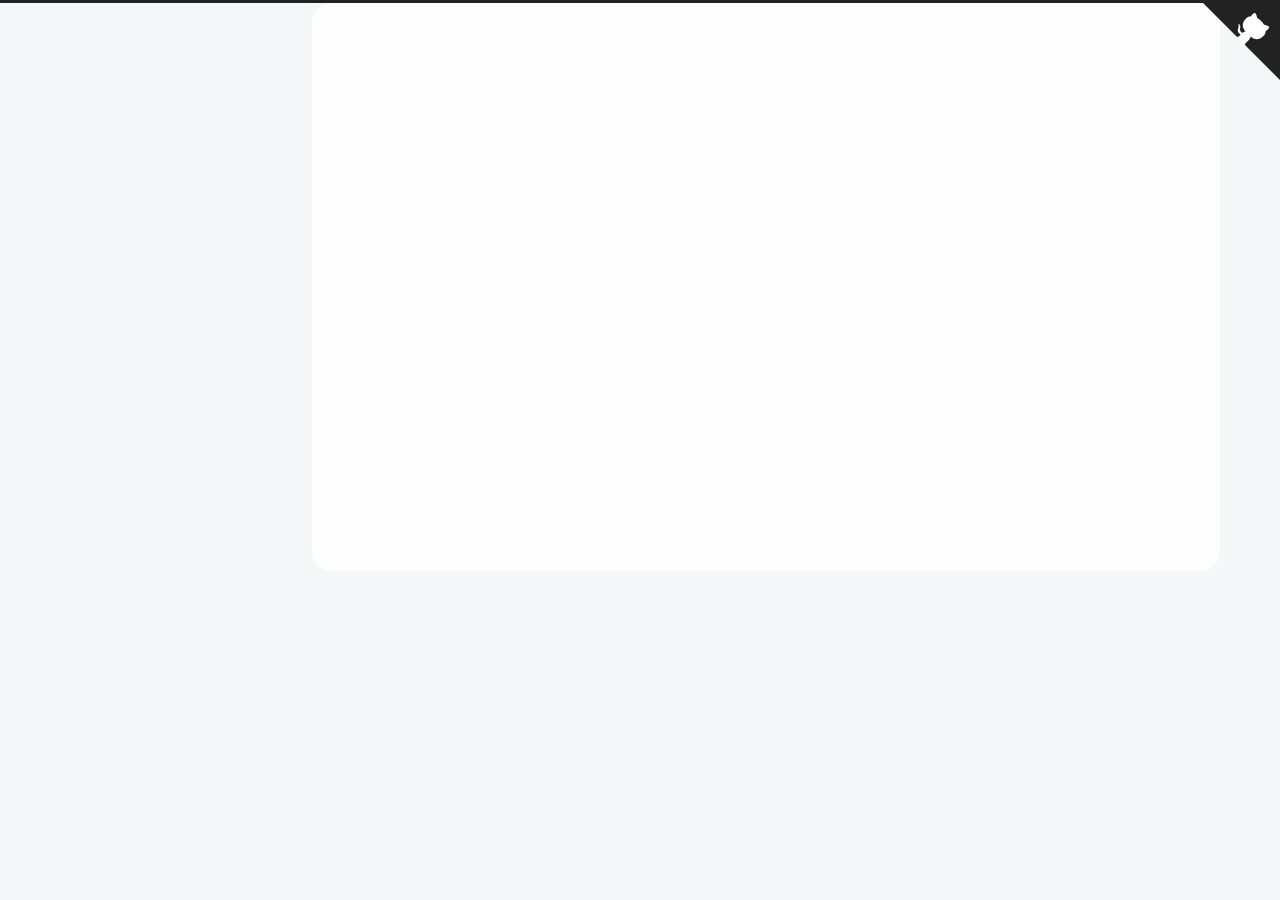
==== commit d643d9ac: "Site updated: 2024-07-30 22:37:38" ====
--- a/archives/index.html
+++ b/archives/index.html
@@ -3,11 +3,12 @@
 <head>
   <meta charset="UTF-8">
 <meta name="viewport" content="width=device-width">
-<meta name="theme-color" content="#222"><meta name="generator" content="Hexo 7.3.0">
+<meta name="theme-color" content="#222" media="(prefers-color-scheme: light)">
+<meta name="theme-color" content="#222" media="(prefers-color-scheme: dark)"><meta name="generator" content="Hexo 7.3.0">
 
   <link rel="apple-touch-icon" sizes="180x180" href="/images/apple-touch-icon-next.png">
-  <link rel="icon" type="image/png" sizes="32x32" href="/images/favicon-32x32-next.png">
-  <link rel="icon" type="image/png" sizes="16x16" href="/images/favicon-16x16-next.png">
+  <link rel="icon" type="image/png" sizes="32x32" href="/images/logo.png">
+  <link rel="icon" type="image/png" sizes="16x16" href="/images/logo.png">
   <link rel="mask-icon" href="/images/logo.svg" color="#222">
 
 <link rel="stylesheet" href="/css/main.css">
@@ -17,25 +18,25 @@
 <link rel="stylesheet" href="https://cdnjs.cloudflare.com/ajax/libs/font-awesome/6.5.2/css/all.min.css" integrity="sha256-XOqroi11tY4EFQMR9ZYwZWKj5ZXiftSx36RRuC3anlA=" crossorigin="anonymous">
   <link rel="stylesheet" href="https://cdnjs.cloudflare.com/ajax/libs/animate.css/3.1.1/animate.min.css" integrity="sha256-PR7ttpcvz8qrF57fur/yAx1qXMFJeJFiA6pSzWi0OIE=" crossorigin="anonymous">
 
-<script class="next-config" data-name="main" type="application/json">{"hostname":"geekyrabbit.xyz","root":"/","images":"/images","scheme":"Pisces","darkmode":false,"version":"8.20.0","exturl":false,"sidebar":{"position":"left","width_expanded":320,"width_dual_column":240,"display":"post","padding":18,"offset":12},"hljswrap":true,"copycode":{"enable":false,"style":null},"fold":{"enable":false,"height":500},"bookmark":{"enable":false,"color":"#222","save":"auto"},"mediumzoom":false,"lazyload":false,"pangu":false,"comments":{"style":"tabs","active":null,"storage":true,"lazyload":false,"nav":null},"stickytabs":false,"motion":{"enable":true,"async":false,"transition":{"menu_item":"fadeInDown","post_block":"fadeIn","post_header":"fadeInDown","post_body":"fadeInDown","coll_header":"fadeInLeft","sidebar":"fadeInUp"}},"i18n":{"placeholder":"搜索...","empty":"没有找到任何搜索结果：${query}","hits_time":"找到 ${hits} 个搜索结果（用时 ${time} 毫秒）","hits":"找到 ${hits} 个搜索结果"},"path":"/search.xml","localsearch":{"enable":true,"top_n_per_article":1,"unescape":false,"preload":false}}</script><script src="/js/config.js"></script>
+<script class="next-config" data-name="main" type="application/json">{"hostname":"example.com","root":"/","images":"/images","scheme":"Pisces","darkmode":true,"version":"8.20.0","exturl":false,"sidebar":{"position":"left","width_expanded":320,"width_dual_column":240,"display":"post","padding":18,"offset":12},"hljswrap":true,"copycode":{"enable":true,"style":"mac"},"fold":{"enable":false,"height":500},"bookmark":{"enable":false,"color":"#222","save":"auto"},"mediumzoom":false,"lazyload":true,"pangu":true,"comments":{"style":"tabs","active":null,"storage":true,"lazyload":false,"nav":null},"stickytabs":false,"motion":{"enable":true,"async":false,"transition":{"menu_item":"fadeInDown","post_block":"fadeIn","post_header":"fadeInDown","post_body":"fadeInDown","coll_header":"fadeInLeft","sidebar":"fadeInUp"}},"i18n":{"placeholder":"搜索...","empty":"没有找到任何搜索结果：${query}","hits_time":"找到 ${hits} 个搜索结果（用时 ${time} 毫秒）","hits":"找到 ${hits} 个搜索结果"},"path":"/search.xml","localsearch":{"enable":true,"top_n_per_article":1,"unescape":false,"preload":false}}</script><script src="/js/config.js"></script>
 
     <meta property="og:type" content="website">
-<meta property="og:title" content="H">
-<meta property="og:url" content="http://geekyrabbit.xyz/archives/index.html">
-<meta property="og:site_name" content="H">
+<meta property="og:title" content="Honzient">
+<meta property="og:url" content="http://example.com/archives/index.html">
+<meta property="og:site_name" content="Honzient">
 <meta property="og:locale" content="zh_CN">
 <meta property="article:author" content="Honzient">
 <meta name="twitter:card" content="summary">
 
 
-<link rel="canonical" href="http://geekyrabbit.xyz/archives/">
+<link rel="canonical" href="http://example.com/archives/">
 
 
 
 <script class="next-config" data-name="page" type="application/json">{"sidebar":"","isHome":false,"isPost":false,"lang":"zh-CN","comments":"","permalink":"","path":"archives/index.html","title":""}</script>
 
 <script class="next-config" data-name="calendar" type="application/json">""</script>
-<title>归档 | H</title>
+<title>归档 | Honzient</title>
   
 
 
@@ -48,7 +49,7 @@
   <noscript>
     <link rel="stylesheet" href="/css/noscript.css">
   </noscript>
-<link rel="alternate" href="/atom.xml" title="H" type="application/atom+xml">
+<link rel="alternate" href="/atom.xml" title="Honzient" type="application/atom+xml">
 </head>
 
 <body itemscope itemtype="http://schema.org/WebPage" class="use-motion">
@@ -69,7 +70,7 @@
 
     <a href="/" class="brand" rel="start">
       <i class="logo-line"></i>
-      <h1 class="site-title">H</h1>
+      <h1 class="site-title">Honzient</h1>
       <i class="logo-line"></i>
     </a>
   </div>
@@ -84,7 +85,7 @@
 
 
 <nav class="site-nav">
-  <ul class="main-menu menu"><li class="menu-item menu-item-home"><a href="/" rel="section"><i class="fa fa-home fa-fw"></i>首页</a></li><li class="menu-item menu-item-about"><a href="/about/" rel="section"><i class="fa fa-user fa-fw"></i>关于</a></li><li class="menu-item menu-item-tags"><a href="/tags/" rel="section"><i class="fa fa-tags fa-fw"></i>标签</a></li><li class="menu-item menu-item-categories"><a href="/categories/" rel="section"><i class="fa fa-th fa-fw"></i>分类</a></li><li class="menu-item menu-item-archives"><a href="/archives/" rel="section"><i class="fa fa-archive fa-fw"></i>归档</a></li><li class="menu-item menu-item-schedule"><a href="/schedule/" rel="section"><i class="fa fa-calendar fa-fw"></i>日程表</a></li><li class="menu-item menu-item-sitemap"><a href="/sitemap.xml" rel="section"><i class="fa fa-sitemap fa-fw"></i>站点地图</a></li><li class="menu-item menu-item-commonweal"><a href="/404/" rel="section"><i class="fa fa-heartbeat fa-fw"></i>公益 404</a></li>
+  <ul class="main-menu menu"><li class="menu-item menu-item-home"><a href="/" rel="section"><i class="fa fa-home fa-fw"></i>首页</a></li><li class="menu-item menu-item-about"><a href="/about/" rel="section"><i class="fa fa-user fa-fw"></i>关于</a></li><li class="menu-item menu-item-tags"><a href="/tags/" rel="section"><i class="fa fa-tags fa-fw"></i>标签</a></li><li class="menu-item menu-item-categories"><a href="/categories/" rel="section"><i class="fa fa-th fa-fw"></i>分类</a></li><li class="menu-item menu-item-archives"><a href="/archives/" rel="section"><i class="fa fa-archive fa-fw"></i>归档</a></li>
       <li class="menu-item menu-item-search">
         <a role="button" class="popup-trigger"><i class="fa fa-search fa-fw"></i>搜索
         </a>
@@ -140,6 +141,8 @@
 
         <div class="site-overview-wrap sidebar-panel">
           <div class="site-author animated" itemprop="author" itemscope itemtype="http://schema.org/Person">
+    <img class="site-author-image" itemprop="image" alt="Honzient"
+      src="https://img.geekyrabbit.xyz/file/0cbdc8f5c2c47c257b340.png">
   <p class="site-author-name" itemprop="name">Honzient</p>
   <div class="site-description" itemprop="description"></div>
 </div>
@@ -147,12 +150,34 @@
   <nav class="site-state">
       <div class="site-state-item site-state-posts">
         <a href="/archives/">
-          <span class="site-state-item-count">1</span>
+          <span class="site-state-item-count">2</span>
           <span class="site-state-item-name">日志</span>
         </a>
       </div>
+      <div class="site-state-item site-state-categories">
+        <span class="site-state-item-count">1</span>
+        <span class="site-state-item-name">分类</span>
+      </div>
+      <div class="site-state-item site-state-tags">
+        <span class="site-state-item-count">2</span>
+        <span class="site-state-item-name">标签</span>
+      </div>
   </nav>
 </div>
+  <div class="links-of-author animated">
+      <span class="links-of-author-item">
+        <a href="https://github.com/kylin159357" title="GitHub → https:&#x2F;&#x2F;github.com&#x2F;kylin159357" rel="noopener me" target="_blank"><i class="fab fa-github fa-fw"></i>GitHub</a>
+      </span>
+      <span class="links-of-author-item">
+        <a href="mailto:qiufeng159357@gmail.com" title="E-Mail → mailto:qiufeng159357@gmail.com" rel="noopener me" target="_blank"><i class="fa fa-envelope fa-fw"></i>E-Mail</a>
+      </span>
+      <span class="links-of-author-item">
+        <a href="https://twitter.com/Honzient" title="twitter → https:&#x2F;&#x2F;twitter.com&#x2F;Honzient" rel="noopener me" target="_blank"><i class="fab fa-twitter fa-fw"></i>twitter</a>
+      </span>
+      <span class="links-of-author-item">
+        <a href="/atom.xml" title="RSS → &#x2F;atom.xml" rel="noopener me"><i class="fa fa-rss fa-fw"></i>RSS</a>
+      </span>
+  </div>
 
         </div>
       </div>
@@ -173,13 +198,33 @@
   <div class="post-block">
     <div class="post-content">
       <div class="collection-title">
-        <span class="collection-header">嗯..! 目前共计 1 篇日志。 继续努力。</span>
+        <span class="collection-header">嗯..! 目前共计 2 篇日志。 继续努力。</span>
       </div>
 
       
     <div class="collection-year">
-      <span class="collection-header">2024<span class="collection-year-count">1</span></span>
-    </div>
+      <span class="collection-header">2024<span class="collection-year-count">2</span></span>
+    </div>
+
+  <article itemscope itemtype="http://schema.org/Article">
+    <header class="post-header">
+      <div class="post-meta-container">
+        <time itemprop="dateCreated"
+              datetime="2024-07-30T12:00:00+08:00"
+              content="2024-07-30">
+          07-30
+        </time>
+      </div>
+
+      <div class="post-title">
+          <a class="post-title-link" href="/2024/07/30/%E6%B5%8B%E8%AF%95/" itemprop="url">
+            <span itemprop="name">文章标题</span>
+          </a>
+      </div>
+
+      
+    </header>
+  </article>
 
   <article itemscope itemtype="http://schema.org/Article">
     <header class="post-header">
@@ -222,8 +267,38 @@
     </span>
     <span class="author" itemprop="copyrightHolder">Honzient</span>
   </div>
-  <div class="powered-by">由 <a href="https://hexo.io/" rel="noopener" target="_blank">Hexo</a> & <a href="https://theme-next.js.org/pisces/" rel="noopener" target="_blank">NexT.Pisces</a> 强力驱动
-  </div>
+<div class="wordcount">
+  <span class="post-meta-item">
+    <span class="post-meta-item-icon">
+      <i class="fa fa-chart-line"></i>
+    </span>
+    <span title="站点总字数">0k</span>
+  </span>
+  <span class="post-meta-item">
+    <span class="post-meta-item-icon">
+      <i class="fa fa-coffee"></i>
+    </span>
+    <span title="站点阅读时长">1 分钟</span>
+  </span>
+</div>
+<div class="busuanzi-count">
+    <span class="post-meta-item" id="busuanzi_container_site_uv">
+      <span class="post-meta-item-icon">
+        <i class="fa fa-user"></i>
+      </span>
+      <span class="site-uv" title="总访客量">
+        <span id="busuanzi_value_site_uv"></span>
+      </span>
+    </span>
+    <span class="post-meta-item" id="busuanzi_container_site_pv">
+      <span class="post-meta-item-icon">
+        <i class="fa fa-eye"></i>
+      </span>
+      <span class="site-pv" title="总访问量">
+        <span id="busuanzi_value_site_pv"></span>
+      </span>
+    </span>
+</div>
 
     </div>
   </footer>
@@ -240,6 +315,8 @@
     <span>0%</span>
   </div>
 
+  <a href="https://github.com/kylin159357" class="github-corner" title="在 GitHub 上关注我" aria-label="在 GitHub 上关注我" rel="noopener" target="_blank"><svg width="80" height="80" viewBox="0 0 250 250" aria-hidden="true"><path d="M0,0 L115,115 L130,115 L142,142 L250,250 L250,0 Z"></path><path d="M128.3,109.0 C113.8,99.7 119.0,89.6 119.0,89.6 C122.0,82.7 120.5,78.6 120.5,78.6 C119.2,72.0 123.4,76.3 123.4,76.3 C127.3,80.9 125.5,87.3 125.5,87.3 C122.9,97.6 130.6,101.9 134.4,103.2" fill="currentColor" style="transform-origin: 130px 106px;" class="octo-arm"></path><path d="M115.0,115.0 C114.9,115.1 118.7,116.5 119.8,115.4 L133.7,101.6 C136.9,99.2 139.9,98.4 142.2,98.6 C133.8,88.0 127.5,74.4 143.8,58.0 C148.5,53.4 154.0,51.2 159.7,51.0 C160.3,49.4 163.2,43.6 171.4,40.1 C171.4,40.1 176.1,42.5 178.8,56.2 C183.1,58.6 187.2,61.8 190.9,65.4 C194.5,69.0 197.7,73.2 200.1,77.6 C213.8,80.2 216.3,84.9 216.3,84.9 C212.7,93.1 206.9,96.0 205.4,96.6 C205.1,102.4 203.0,107.8 198.3,112.5 C181.9,128.9 168.3,122.5 157.7,114.1 C157.9,116.9 156.7,120.9 152.7,124.9 L141.0,136.5 C139.8,137.7 141.6,141.9 141.8,141.8 Z" fill="currentColor" class="octo-body"></path></svg></a>
+
 <noscript>
   <div class="noscript-warning">Theme NexT works best with JavaScript enabled</div>
 </noscript>
@@ -247,6 +324,8 @@
 
   
   <script src="https://cdnjs.cloudflare.com/ajax/libs/animejs/3.2.1/anime.min.js" integrity="sha256-XL2inqUJaslATFnHdJOi9GfQ60on8Wx1C2H8DYiN1xY=" crossorigin="anonymous"></script>
+  <script src="https://cdnjs.cloudflare.com/ajax/libs/lozad.js/1.16.0/lozad.min.js" integrity="sha256-mOFREFhqmHeQbXpK2lp4nA3qooVgACfh88fpJftLBbc=" crossorigin="anonymous"></script>
+  <script src="https://cdnjs.cloudflare.com/ajax/libs/pangu/4.0.7/pangu.min.js" integrity="sha256-j+yj56cdEY2CwkVtGyz18fNybFGpMGJ8JxG3GSyO2+I=" crossorigin="anonymous"></script>
 <script src="/js/comments.js"></script><script src="/js/utils.js"></script><script src="/js/motion.js"></script><script src="/js/sidebar.js"></script><script src="/js/next-boot.js"></script>
 
   <script src="https://cdnjs.cloudflare.com/ajax/libs/hexo-generator-searchdb/1.4.1/search.js" integrity="sha256-1kfA5uHPf65M5cphT2dvymhkuyHPQp5A53EGZOnOLmc=" crossorigin="anonymous"></script>
@@ -259,6 +338,7 @@
 
 
   
+  <script async src="https://busuanzi.ibruce.info/busuanzi/2.3/busuanzi.pure.mini.js"></script>
 
 
 
--- a/css/main.css
+++ b/css/main.css
@@ -24,6 +24,43 @@
   --highlight-gutter-foreground: #555;
   color-scheme: light;
 }
+@media (prefers-color-scheme: dark) {
+  :root {
+    --body-bg-color: #282828;
+    --content-bg-color: #333;
+    --card-bg-color: #555;
+    --text-color: #ccc;
+    --blockquote-color: #bbb;
+    --link-color: #ccc;
+    --link-hover-color: #eee;
+    --brand-color: #ddd;
+    --brand-hover-color: #ddd;
+    --table-row-odd-bg-color: #282828;
+    --table-row-hover-bg-color: #363636;
+    --menu-item-bg-color: #555;
+    --theme-color: #222;
+    --btn-default-bg: #222;
+    --btn-default-color: #ccc;
+    --btn-default-border-color: #555;
+    --btn-default-hover-bg: #666;
+    --btn-default-hover-color: #ccc;
+    --btn-default-hover-border-color: #666;
+    --highlight-background: #1c1b1b;
+    --highlight-foreground: #fff;
+    --highlight-gutter-background: #323131;
+    --highlight-gutter-foreground: #e8e8e8;
+    color-scheme: dark;
+  }
+  img {
+    opacity: 0.75;
+  }
+  img:hover {
+    opacity: 0.9;
+  }
+  iframe {
+    color-scheme: light;
+  }
+}
 html {
   line-height: 1.15; /* 1 */
   -webkit-text-size-adjust: 100%; /* 2 */
@@ -483,6 +520,164 @@
 .hljs-strong {
   font-weight: bold
 }
+@media (prefers-color-scheme: dark) {
+pre code.hljs {
+  display: block;
+  overflow-x: auto;
+  padding: 1em
+}
+code.hljs {
+  padding: 3px 5px
+}
+/*!
+  Theme: StackOverflow Dark
+  Description: Dark theme as used on stackoverflow.com
+  Author: stackoverflow.com
+  Maintainer: @Hirse
+  Website: https://github.com/StackExchange/Stacks
+  License: MIT
+  Updated: 2021-05-15
+
+  Updated for @stackoverflow/stacks v0.64.0
+  Code Blocks: /blob/v0.64.0/lib/css/components/_stacks-code-blocks.less
+  Colors: /blob/v0.64.0/lib/css/exports/_stacks-constants-colors.less
+*/
+.hljs {
+  /* var(--highlight-color) */
+  color: #ffffff;
+  /* var(--highlight-bg) */
+  background: #1c1b1b
+}
+.hljs-subst {
+  /* var(--highlight-color) */
+  color: #ffffff
+}
+.hljs-comment {
+  /* var(--highlight-comment) */
+  color: #999999
+}
+.hljs-keyword,
+.hljs-selector-tag,
+.hljs-meta .hljs-keyword,
+.hljs-doctag,
+.hljs-section {
+  /* var(--highlight-keyword) */
+  color: #88aece
+}
+.hljs-attr {
+  /* var(--highlight-attribute); */
+  color: #88aece
+}
+.hljs-attribute {
+  /* var(--highlight-symbol) */
+  color: #c59bc1
+}
+.hljs-name,
+.hljs-type,
+.hljs-number,
+.hljs-selector-id,
+.hljs-quote,
+.hljs-template-tag {
+  /* var(--highlight-namespace) */
+  color: #f08d49
+}
+.hljs-selector-class {
+  /* var(--highlight-keyword) */
+  color: #88aece
+}
+.hljs-string,
+.hljs-regexp,
+.hljs-symbol,
+.hljs-variable,
+.hljs-template-variable,
+.hljs-link,
+.hljs-selector-attr {
+  /* var(--highlight-variable) */
+  color: #b5bd68
+}
+.hljs-meta,
+.hljs-selector-pseudo {
+  /* var(--highlight-keyword) */
+  color: #88aece
+}
+.hljs-built_in,
+.hljs-title,
+.hljs-literal {
+  /* var(--highlight-literal) */
+  color: #f08d49
+}
+.hljs-bullet,
+.hljs-code {
+  /* var(--highlight-punctuation) */
+  color: #cccccc
+}
+.hljs-meta .hljs-string {
+  /* var(--highlight-variable) */
+  color: #b5bd68
+}
+.hljs-deletion {
+  /* var(--highlight-deletion) */
+  color: #de7176
+}
+.hljs-addition {
+  /* var(--highlight-addition) */
+  color: #76c490
+}
+.hljs-emphasis {
+  font-style: italic
+}
+.hljs-strong {
+  font-weight: bold
+}
+.hljs-formula,
+.hljs-operator,
+.hljs-params,
+.hljs-property,
+.hljs-punctuation,
+.hljs-tag {
+  /* purposely ignored */
+  
+}
+}
+.highlight:hover .copy-btn,
+.code-container:hover .copy-btn {
+  opacity: 1;
+}
+.code-container {
+  position: relative;
+}
+.copy-btn {
+  color: #333;
+  cursor: pointer;
+  line-height: 1.6;
+  opacity: 0;
+  padding: 2px 6px;
+  position: absolute;
+  transition: opacity 0.2s ease-in-out;
+  color: var(--highlight-foreground);
+  font-size: 14px;
+  right: 0;
+  top: 2px;
+}
+figure.highlight {
+  border-radius: 5px;
+  box-shadow: 0 10px 30px 0 rgba(0,0,0,0.4);
+  padding-top: 30px;
+}
+figure.highlight .table-container {
+  border-radius: 0 0 5px 5px;
+}
+figure.highlight::before {
+  background: #fc625d;
+  box-shadow: 20px 0 #fdbc40, 40px 0 #35cd4b;
+  left: 12px;
+  margin-top: -20px;
+  position: absolute;
+  border-radius: 50%;
+  content: ' ';
+  height: 12px;
+  width: 12px;
+}
 code,
 kbd,
 figure.highlight,
@@ -1195,6 +1390,43 @@
 .use-motion .menu-item {
   visibility: hidden;
 }
+.github-corner :hover .octo-arm {
+  animation: octocat-wave 560ms ease-in-out;
+}
+.github-corner svg {
+  color: #fff;
+  fill: var(--theme-color);
+  position: absolute;
+  right: 0;
+  top: 0;
+  z-index: 5;
+}
+@media (max-width: 991px) {
+  .github-corner {
+    display: none;
+  }
+  .github-corner svg {
+    color: var(--theme-color);
+    fill: #fff;
+  }
+  .github-corner .github-corner:hover .octo-arm {
+    animation: none;
+  }
+  .github-corner .github-corner .octo-arm {
+    animation: octocat-wave 560ms ease-in-out;
+  }
+}
+@keyframes octocat-wave {
+  0%, 100% {
+    transform: rotate(0);
+  }
+  20%, 60% {
+    transform: rotate(-25deg);
+  }
+  40%, 80% {
+    transform: rotate(10deg);
+  }
+}
 @media (max-width: 991px) {
   .sidebar {
     left: -320px;
@@ -1234,7 +1466,7 @@
     vertical-align: middle;
   }
   .links-of-author a::before {
-    background: #ffffe2;
+    background: #916bff;
     display: inline-block;
     margin-right: 3px;
     transform: translateY(-2px);
@@ -1296,6 +1528,8 @@
   border: 1px solid #eee;
   max-width: 120px;
   padding: 2px;
+  border-radius: 50%;
+  transition: 2s all;
 }
 .site-author-name {
   color: var(--text-color);
@@ -1632,6 +1866,12 @@
   color: #f00;
   display: inline-block;
   margin: 0 5px;
+}
+.busuanzi-count #busuanzi_container_site_uv {
+  display: none;
+}
+.busuanzi-count #busuanzi_container_site_pv {
+  display: none;
 }
 @keyframes icon-animate {
   0%, 100% {
@@ -1665,7 +1905,6 @@
 }
 .back-to-top span {
   margin-right: 8px;
-  display: none;
 }
 .back-to-top .fa {
   text-align: center;
@@ -2057,6 +2296,9 @@
   flex-basis: 100%;
   height: 0;
 }
+#busuanzi_container_page_pv {
+  display: none;
+}
 .post-nav {
   border-top: 1px solid #eee;
   display: flex;
@@ -2102,6 +2344,24 @@
 }
 .post-block:last-of-type .post-eof {
   display: none;
+}
+.post-copyright ul {
+  list-style: none;
+  overflow: hidden;
+  padding: 0.5em 1em;
+  position: relative;
+  background: var(--card-bg-color);
+  border-left: 3px solid #ff2a2a;
+  margin: 1em 0 0;
+}
+.post-copyright ul::after {
+  content: '\f25e';
+  font-family: 'Font Awesome 6 Brands';
+  font-size: 200px;
+  opacity: 0.1;
+  position: absolute;
+  right: -50px;
+  top: -150px;
 }
 .post-tags {
   margin-top: 40px;
@@ -2172,6 +2432,55 @@
   to {
     transform: rotateZ(-30deg);
   }
+}
+.followme {
+  color: #bbb;
+  padding: 1em 1.5em;
+  text-align: center;
+  background: var(--card-bg-color);
+  border-left: 3px solid #ff2a2a;
+  margin: 1em 0 0;
+}
+.followme .social-list {
+  display: flex;
+  flex-wrap: wrap;
+  justify-content: center;
+}
+.followme .social-list .social-item {
+  margin: 0.5em 2em;
+  position: relative;
+}
+@media (max-width: 991px) {
+  .followme .social-list .social-item {
+    margin: 0.5em 0.75em;
+  }
+}
+.followme .social-list .social-link {
+  border: 0;
+  display: block;
+}
+.followme .social-list .social-link .icon {
+  font-size: 1.75em;
+}
+.followme .social-list .social-link .label {
+  display: block;
+  font-size: 14px;
+}
+.followme .social-list .social-link:hover + .social-item-img {
+  display: block;
+}
+.followme .social-list span.social-link {
+  color: var(--link-color);
+}
+.followme .social-list span.social-link:hover {
+  color: var(--link-hover-color);
+}
+.followme .social-list .social-item-img {
+  display: none;
+  left: 50%;
+  max-width: 180px;
+  position: absolute;
+  transform: translate(-50%, 20px);
 }
 .category-all-page .category-all-title {
   text-align: center;
@@ -2359,6 +2668,52 @@
   border-bottom-color: #111;
   color: #111;
 }
+@media (prefers-color-scheme: dark) {
+  .tag-cloud-0 {
+    border-bottom-color: #555;
+    color: #555;
+  }
+  .tag-cloud-1 {
+    border-bottom-color: #646464;
+    color: #646464;
+  }
+  .tag-cloud-2 {
+    border-bottom-color: #737373;
+    color: #737373;
+  }
+  .tag-cloud-3 {
+    border-bottom-color: #828282;
+    color: #828282;
+  }
+  .tag-cloud-4 {
+    border-bottom-color: #929292;
+    color: #929292;
+  }
+  .tag-cloud-5 {
+    border-bottom-color: #a1a1a1;
+    color: #a1a1a1;
+  }
+  .tag-cloud-6 {
+    border-bottom-color: #b0b0b0;
+    color: #b0b0b0;
+  }
+  .tag-cloud-7 {
+    border-bottom-color: #c0c0c0;
+    color: #c0c0c0;
+  }
+  .tag-cloud-8 {
+    border-bottom-color: #cfcfcf;
+    color: #cfcfcf;
+  }
+  .tag-cloud-9 {
+    border-bottom-color: #dedede;
+    color: #dedede;
+  }
+  .tag-cloud-10 {
+    border-bottom-color: #eee;
+    color: #eee;
+  }
+}
 .search-active {
   overflow: hidden;
 }
@@ -2416,6 +2771,11 @@
   display: flex;
   padding: 5px;
 }
+@media (prefers-color-scheme: dark) {
+  .search-popup .search-header {
+    background: #666;
+  }
+}
 .search-popup input.search-input {
   background: transparent;
   border: 0;
@@ -2473,7 +2833,7 @@
 }
 header.header {
   background: var(--content-bg-color);
-  border-radius: initial;
+  border-radius: 20px 20px 20px 20px;
   box-shadow: initial;
 }
 @media (max-width: 991px) {
@@ -2510,7 +2870,7 @@
   }
 }
 .main-inner {
-  border-radius: initial;
+  border-radius: 20px 20px 20px 20px;
   box-sizing: border-box;
   width: calc(100% - 252px);
 }
@@ -2646,7 +3006,7 @@
   }
   .sidebar-inner {
     background: var(--content-bg-color);
-    border-radius: initial;
+    border-radius: 20px;
     box-shadow: initial;
     box-sizing: border-box;
     color: var(--text-color);
@@ -2725,3 +3085,25 @@
     display: none;
   }
 }
+.post-body img {
+  border-radius: 1em;
+}
+body {
+  background-image: url("/images/background.jpg");
+  background-repeat: no-repeat;
+  background-attachment: fixed;
+  background-size: 100% 100%;
+}
+.main {
+  opacity: 0.85;
+}
+.popup {
+  opacity: 0.99;
+}
+.post {
+  margin-top: 60px;
+  padding: 20px;
+  margin-bottom: 60px;
+  -webkit-box-shadow: 0 0 5px rgba(120,128,114,0.9); /* alpha值应该在0到1之间 */
+  -moz-box-shadow: 0 0 5px rgba(202,203,204,0.9); /* alpha值应该在0到1之间 */
+}
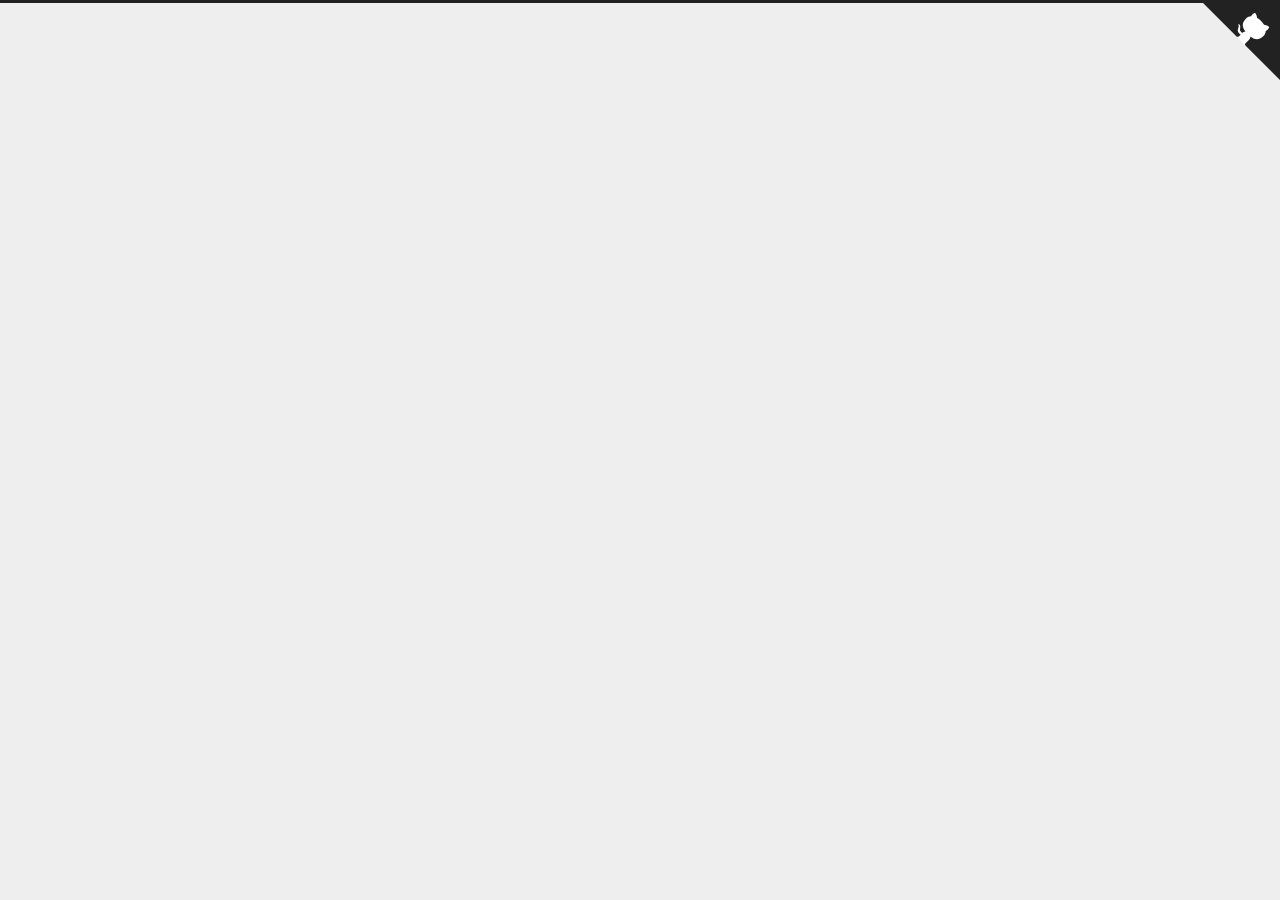
==== commit da0222a8: "Site updated: 2024-07-31 11:07:10" ====
--- a/archives/index.html
+++ b/archives/index.html
@@ -18,7 +18,7 @@
 <link rel="stylesheet" href="https://cdnjs.cloudflare.com/ajax/libs/font-awesome/6.5.2/css/all.min.css" integrity="sha256-XOqroi11tY4EFQMR9ZYwZWKj5ZXiftSx36RRuC3anlA=" crossorigin="anonymous">
   <link rel="stylesheet" href="https://cdnjs.cloudflare.com/ajax/libs/animate.css/3.1.1/animate.min.css" integrity="sha256-PR7ttpcvz8qrF57fur/yAx1qXMFJeJFiA6pSzWi0OIE=" crossorigin="anonymous">
 
-<script class="next-config" data-name="main" type="application/json">{"hostname":"example.com","root":"/","images":"/images","scheme":"Pisces","darkmode":true,"version":"8.20.0","exturl":false,"sidebar":{"position":"left","width_expanded":320,"width_dual_column":240,"display":"post","padding":18,"offset":12},"hljswrap":true,"copycode":{"enable":true,"style":"mac"},"fold":{"enable":false,"height":500},"bookmark":{"enable":false,"color":"#222","save":"auto"},"mediumzoom":false,"lazyload":true,"pangu":true,"comments":{"style":"tabs","active":null,"storage":true,"lazyload":false,"nav":null},"stickytabs":false,"motion":{"enable":true,"async":false,"transition":{"menu_item":"fadeInDown","post_block":"fadeIn","post_header":"fadeInDown","post_body":"fadeInDown","coll_header":"fadeInLeft","sidebar":"fadeInUp"}},"i18n":{"placeholder":"搜索...","empty":"没有找到任何搜索结果：${query}","hits_time":"找到 ${hits} 个搜索结果（用时 ${time} 毫秒）","hits":"找到 ${hits} 个搜索结果"},"path":"/search.xml","localsearch":{"enable":true,"top_n_per_article":1,"unescape":false,"preload":false}}</script><script src="/js/config.js"></script>
+<script class="next-config" data-name="main" type="application/json">{"hostname":"example.com","root":"/","images":"/images","scheme":"Gemini","darkmode":true,"version":"8.20.0","exturl":false,"sidebar":{"position":"left","width_expanded":320,"width_dual_column":240,"display":"post","padding":18,"offset":12},"hljswrap":true,"copycode":{"enable":true,"style":"mac"},"fold":{"enable":false,"height":500},"bookmark":{"enable":false,"color":"#222","save":"auto"},"mediumzoom":false,"lazyload":true,"pangu":true,"comments":{"style":"tabs","active":null,"storage":true,"lazyload":false,"nav":null},"stickytabs":false,"motion":{"enable":true,"async":false,"transition":{"menu_item":"fadeInDown","post_block":"fadeIn","post_header":"fadeInDown","post_body":"fadeInDown","coll_header":"fadeInLeft","sidebar":"fadeInUp"}},"i18n":{"placeholder":"搜索...","empty":"没有找到任何搜索结果：${query}","hits_time":"找到 ${hits} 个搜索结果（用时 ${time} 毫秒）","hits":"找到 ${hits} 个搜索结果"},"path":"/search.xml","localsearch":{"enable":true,"top_n_per_article":1,"unescape":false,"preload":false}}</script><script src="/js/config.js"></script>
 
     <meta property="og:type" content="website">
 <meta property="og:title" content="Honzient">
@@ -166,17 +166,20 @@
 </div>
   <div class="links-of-author animated">
       <span class="links-of-author-item">
+        <a href="/atom.xml" title="RSS → &#x2F;atom.xml" rel="noopener me"><i class="fa fa-rss fa-fw"></i>RSS</a>
+      </span>
+      <span class="links-of-author-item">
         <a href="https://github.com/kylin159357" title="GitHub → https:&#x2F;&#x2F;github.com&#x2F;kylin159357" rel="noopener me" target="_blank"><i class="fab fa-github fa-fw"></i>GitHub</a>
       </span>
       <span class="links-of-author-item">
         <a href="mailto:qiufeng159357@gmail.com" title="E-Mail → mailto:qiufeng159357@gmail.com" rel="noopener me" target="_blank"><i class="fa fa-envelope fa-fw"></i>E-Mail</a>
       </span>
       <span class="links-of-author-item">
-        <a href="https://twitter.com/Honzient" title="twitter → https:&#x2F;&#x2F;twitter.com&#x2F;Honzient" rel="noopener me" target="_blank"><i class="fab fa-twitter fa-fw"></i>twitter</a>
-      </span>
-      <span class="links-of-author-item">
-        <a href="/atom.xml" title="RSS → &#x2F;atom.xml" rel="noopener me"><i class="fa fa-rss fa-fw"></i>RSS</a>
-      </span>
+        <a href="https://x.com/Honzient" title="x → https:&#x2F;&#x2F;x.com&#x2F;Honzient" rel="noopener me" target="_blank"><i class="fab fa-x-twitter fa-fw"></i>x</a>
+      </span>
+  </div>
+  <div class="cc-license animated" itemprop="license">
+    <a href="https://creativecommons.org/licenses/by-nc-sa/4.0/" class="cc-opacity" rel="noopener" target="_blank"><img src="https://cdnjs.cloudflare.com/ajax/libs/creativecommons-vocabulary/2020.11.3/assets/license_badges/small/by_nc_sa.svg" alt="Creative Commons"></a>
   </div>
 
         </div>
--- a/css/main.css
+++ b/css/main.css
@@ -1,5 +1,5 @@
 :root {
-  --body-bg-color: #f5f7f9;
+  --body-bg-color: #eee;
   --content-bg-color: #fff;
   --card-bg-color: #f5f5f5;
   --text-color: #555;
@@ -1466,7 +1466,7 @@
     vertical-align: middle;
   }
   .links-of-author a::before {
-    background: #916bff;
+    background: #95ff42;
     display: inline-block;
     margin-right: 3px;
     transform: translateY(-2px);
@@ -2345,24 +2345,6 @@
 .post-block:last-of-type .post-eof {
   display: none;
 }
-.post-copyright ul {
-  list-style: none;
-  overflow: hidden;
-  padding: 0.5em 1em;
-  position: relative;
-  background: var(--card-bg-color);
-  border-left: 3px solid #ff2a2a;
-  margin: 1em 0 0;
-}
-.post-copyright ul::after {
-  content: '\f25e';
-  font-family: 'Font Awesome 6 Brands';
-  font-size: 200px;
-  opacity: 0.1;
-  position: absolute;
-  right: -50px;
-  top: -150px;
-}
 .post-tags {
   margin-top: 40px;
   text-align: center;
@@ -2432,55 +2414,6 @@
   to {
     transform: rotateZ(-30deg);
   }
-}
-.followme {
-  color: #bbb;
-  padding: 1em 1.5em;
-  text-align: center;
-  background: var(--card-bg-color);
-  border-left: 3px solid #ff2a2a;
-  margin: 1em 0 0;
-}
-.followme .social-list {
-  display: flex;
-  flex-wrap: wrap;
-  justify-content: center;
-}
-.followme .social-list .social-item {
-  margin: 0.5em 2em;
-  position: relative;
-}
-@media (max-width: 991px) {
-  .followme .social-list .social-item {
-    margin: 0.5em 0.75em;
-  }
-}
-.followme .social-list .social-link {
-  border: 0;
-  display: block;
-}
-.followme .social-list .social-link .icon {
-  font-size: 1.75em;
-}
-.followme .social-list .social-link .label {
-  display: block;
-  font-size: 14px;
-}
-.followme .social-list .social-link:hover + .social-item-img {
-  display: block;
-}
-.followme .social-list span.social-link {
-  color: var(--link-color);
-}
-.followme .social-list span.social-link:hover {
-  color: var(--link-hover-color);
-}
-.followme .social-list .social-item-img {
-  display: none;
-  left: 50%;
-  max-width: 180px;
-  position: absolute;
-  transform: translate(-50%, 20px);
 }
 .category-all-page .category-all-title {
   text-align: center;
@@ -2834,7 +2767,7 @@
 header.header {
   background: var(--content-bg-color);
   border-radius: 20px 20px 20px 20px;
-  box-shadow: initial;
+  box-shadow: 0 2px 2px 0 rgba(0,0,0,0.12), 0 3px 1px -2px rgba(0,0,0,0.06), 0 1px 5px 0 rgba(0,0,0,0.12);
 }
 @media (max-width: 991px) {
   header.header {
@@ -3007,7 +2940,7 @@
   .sidebar-inner {
     background: var(--content-bg-color);
     border-radius: 20px;
-    box-shadow: initial;
+    box-shadow: 0 2px 2px 0 rgba(0,0,0,0.12), 0 3px 1px -2px rgba(0,0,0,0.06), 0 1px 5px 0 rgba(0,0,0,0.12), 0 -1px 0.5px 0 rgba(0,0,0,0.09);
     box-sizing: border-box;
     color: var(--text-color);
     margin-top: 12px;
@@ -3059,25 +2992,99 @@
     background: var(--body-bg-color);
   }
 }
-.main-inner {
+.main-inner .sub-menu,
+.main-inner .post-block,
+.main-inner .tabs-comment,
+.main-inner > .comments,
+.main-inner .comment-position .comments,
+.main-inner .pagination {
   background: var(--content-bg-color);
-  box-shadow: initial;
+  border-radius: 20px 20px 20px 20px;
+  box-shadow: 0 2px 2px 0 rgba(0,0,0,0.12), 0 3px 1px -2px rgba(0,0,0,0.06), 0 1px 5px 0 rgba(0,0,0,0.12);
+}
+.main-inner .post-block:not(:first-child):not(:first-child) {
+  border-radius: 20px;
+  box-shadow: 0 2px 2px 0 rgba(0,0,0,0.12), 0 3px 1px -2px rgba(0,0,0,0.06), 0 1px 5px 0 rgba(0,0,0,0.12), 0 -1px 0.5px 0 rgba(0,0,0,0.09);
+  margin-top: 12px;
+}
+@media (min-width: 768px) and (max-width: 991px) {
+  .main-inner .post-block:not(:first-child):not(:first-child) {
+    margin-top: 10px;
+  }
+}
+@media (max-width: 767px) {
+  .main-inner .post-block:not(:first-child):not(:first-child) {
+    margin-top: 8px;
+  }
+}
+.main-inner .tabs-comment,
+.main-inner > .comments,
+.main-inner .comment-position .comments,
+.main-inner .pagination {
+  border-radius: 20px;
+  box-shadow: 0 2px 2px 0 rgba(0,0,0,0.12), 0 3px 1px -2px rgba(0,0,0,0.06), 0 1px 5px 0 rgba(0,0,0,0.12), 0 -1px 0.5px 0 rgba(0,0,0,0.09);
+  margin-top: 12px;
+}
+@media (min-width: 768px) and (max-width: 991px) {
+  .main-inner .tabs-comment,
+  .main-inner > .comments,
+  .main-inner .comment-position .comments,
+  .main-inner .pagination {
+    margin-top: 10px;
+  }
+}
+@media (max-width: 767px) {
+  .main-inner .tabs-comment,
+  .main-inner > .comments,
+  .main-inner .comment-position .comments,
+  .main-inner .pagination {
+    margin-top: 8px;
+  }
+}
+.post-block,
+.comments {
   padding: 40px;
 }
-@media (max-width: 991px) {
+.post-eof {
+  display: none;
+}
+.pagination {
+  border-top: initial;
+  padding: 10px 0;
+}
+.post-body h1,
+.post-body h2 {
+  border-bottom: 1px solid #eee;
+}
+.post-body h3 {
+  border-bottom: 1px dotted #eee;
+}
+@media (min-width: 768px) and (max-width: 991px) {
   .main-inner {
+    padding: 10px;
+  }
+  .posts-expand .post-button {
+    margin-top: 20px;
+  }
+  .post-block {
     padding: 20px;
   }
-}
-.sub-menu {
-  border-bottom: 1px solid #ddd;
-}
-.post-block:first-of-type {
-  padding-top: 40px;
+  .comments {
+    padding: 10px 20px;
+  }
 }
 @media (max-width: 767px) {
-  .pagination {
-    margin-bottom: 10px;
+  .main-inner {
+    padding: 8px;
+  }
+  .posts-expand .post-button {
+    margin: 12px 0;
+  }
+  .post-block {
+    padding: 12px;
+  }
+  .comments {
+    padding: 10px 12px;
   }
 }
 @media (min-width: 992px) and (max-width: 991px) {
@@ -3100,10 +3107,17 @@
 .popup {
   opacity: 0.99;
 }
-.post {
+.post-block {
   margin-top: 60px;
-  padding: 20px;
   margin-bottom: 60px;
-  -webkit-box-shadow: 0 0 5px rgba(120,128,114,0.9); /* alpha值应该在0到1之间 */
-  -moz-box-shadow: 0 0 5px rgba(202,203,204,0.9); /* alpha值应该在0到1之间 */
-}
+  padding: 25px;
+  -webkit-box-shadow: 0 0 5px #cacbcb;
+  -moz-box-shadow: 0 0 5px #cacbcc;
+}
+.post-block {
+  margin-top: 0;
+}
+.back-to-top {
+  right: 60px;
+  left: unset;
+}
